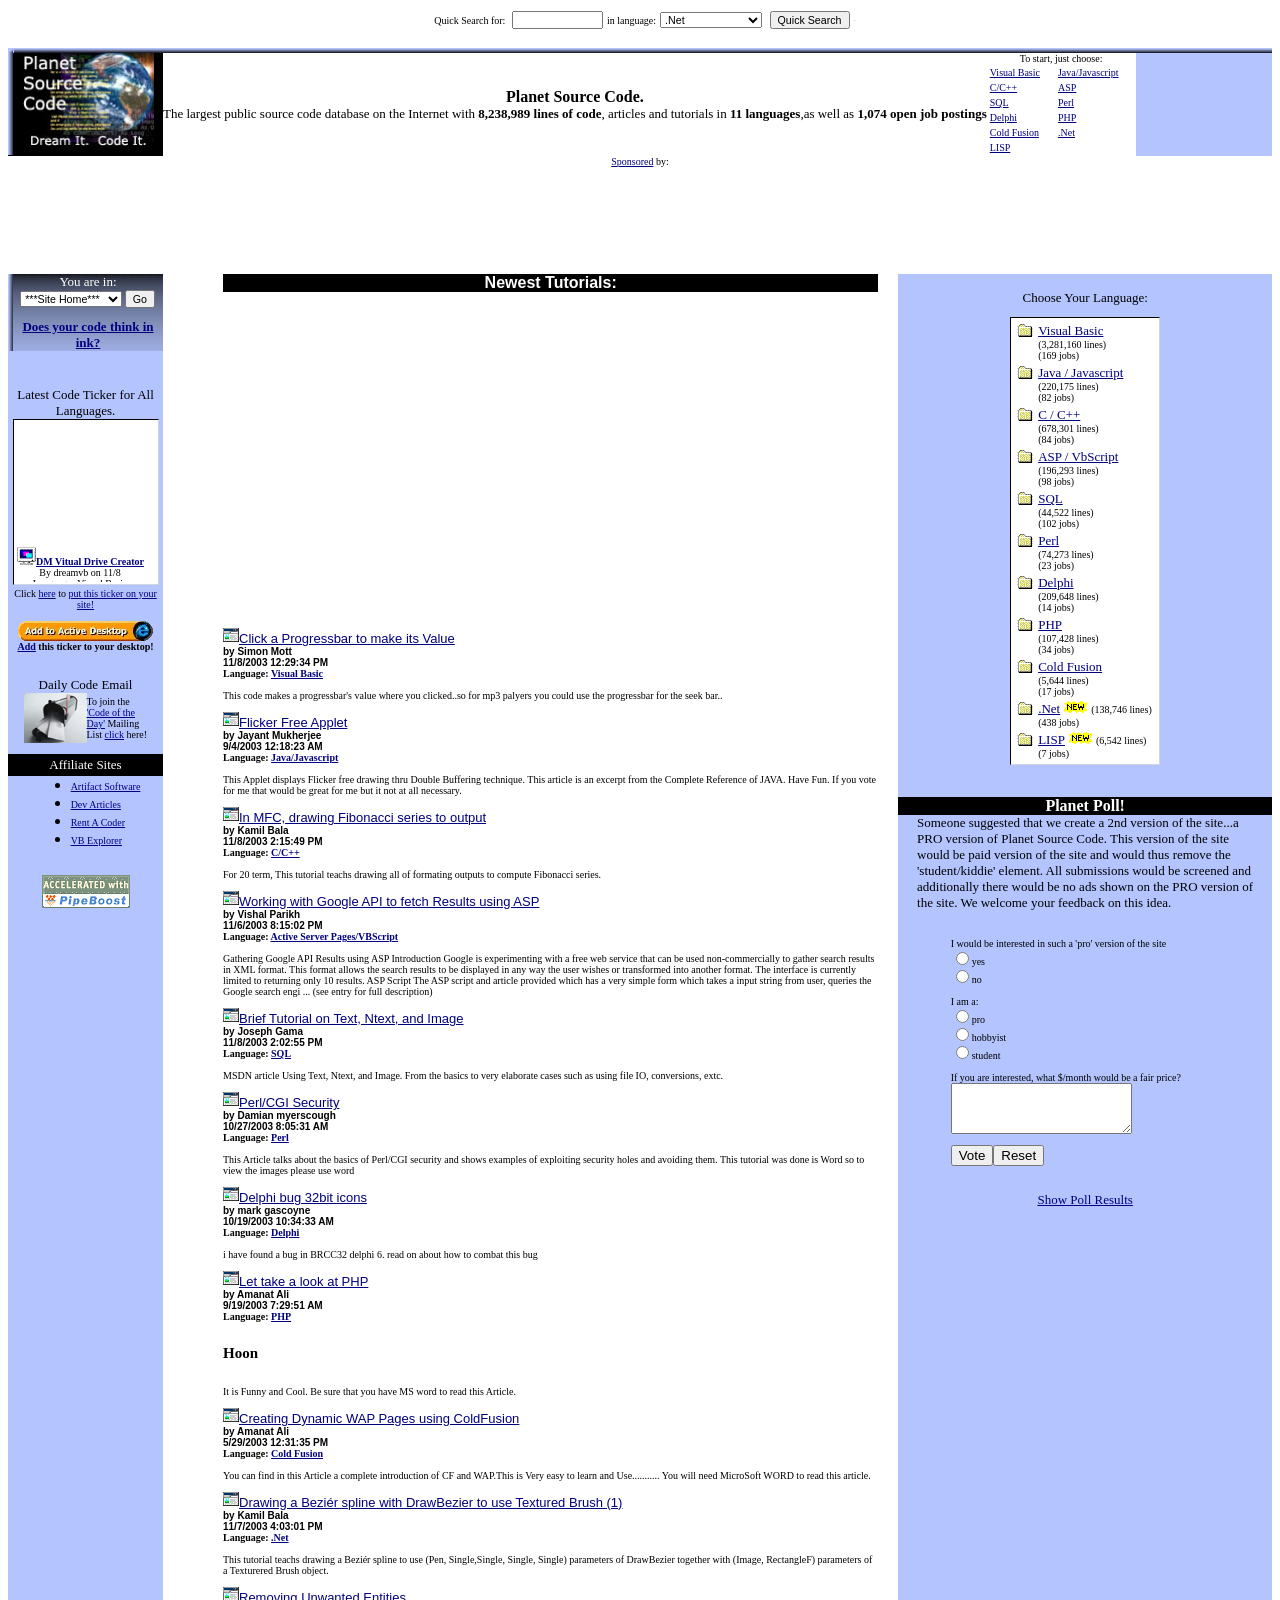
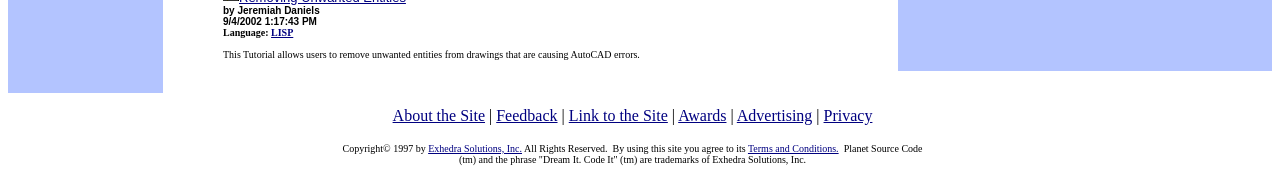
==== wwwroot/index.htm @ 15405162 "Initial commit" ====
<!DOCTYPE HTML PUBLIC "-//W3C//DTD HTML 4.0 Transitional//EN">
<!-- saved from url=(0032)http://www.planetsourcecode.com/ -->
<HTML><HEAD><TITLE>visual basic, vb, active server pages (ASP),java, javscript,c, c++, c__ , vbscript,active server pages, ASP, vbscript,SQL, database, informix, oracle, SQL Server,Perl, CGI,Delphi, PHP,Free source code for the taking. Over five million lines of programs.</TITLE>
<META http-equiv=Content-Type content="text/html; charset=windows-1252">
<META 
content="visual basic, vb, active server pages (ASP),java, javscript,c, c++, c__ , vbscript,active server pages, ASP, vbscript,SQL, database, informix, oracle, SQL Server,Perl, CGI,Delphi, PHP,source code, programs, tutorials and help." 
name=description>
<META 
content="visual basic, vb, active server pages (ASP),java, javscript,c, c++, c__ , vbscript,active server pages, ASP, vbscript,SQL, database, informix, oracle, SQL Server,Perl, CGI,Delphi, PHP,source code, code, sample, samples, program, programs, help, tutorial,tutorials, routine, routines, jobs, listserve, mailinglist, bulletin board, bulletin boards, programming,  snippet, snippets, control, controls, class, classes, module, script, Scripts, applet , email , mp3, reference, windows,  modules, file, files, subroutine, subroutines, function, functions, sub, Microsoft, Sun,  downloads, winapi, directx, msaccess, ocx, vbx, ado, dao, odbc, rdo,  vbscript, vba, game programming, dcom, ole, com, dna, jet, dll, win api, winapi,  dbgrid, database front end, certify, decompiling, decompiler, visual basic for applications,  variable, constants, data type, byte, boolean, integer, long, single,  double, currency, date, object, string, variant, sub, function, free, " 
name=keywords>
<META 
content="visual basic, vb, active server pages (ASP),java, javscript,c, c++, c__ , vbscript,active server pages, ASP, vbscript,SQL, database, informix, oracle, SQL Server,Perl, CGI,Delphi, PHP,Free source code for the taking. Over five million lines of programs." 
name=title>
<META content="Copyright 1997, Exhedra Solutions, Inc." name=Copyright>
<META content="Exhedra Solutions, Inc" name=Creator>
<META content="Exhedra Solutions, Inc." name=Publisher>
<META content=Global name=Distribution>
<META content=General name=Rating>
<META content=All name=Robots>
<META content="90 Days" name=Revisit-After><!--popunder--><!-- FASTCLICK.COM POP-UNDER CODE v1.6 for planet-source-code.com -->
<SCRIPT language=javascript><!--
var doc=document;  var url=escape(doc.location.href); var date_ob=new Date();
doc.cookie='h2=o; path=/;';var bust=date_ob.getSeconds();
if(doc.cookie.indexOf('e=llo') <= 0 && doc.cookie.indexOf('2=o') > 0){
doc.write('<scr'+'ipt language="javascript" src="http://media.fastclick.net');
doc.write('/w/pop.cgi?sid=1971&m=2&v=1.6&u='+url+'&c='+bust+'"></scr'+'ipt>');
doc.cookie='he=llo; path=/;';} // -->
</SCRIPT>
<!-- FASTCLICK.COM POP-UNDER CODE v1.6 for planet-source-code.com -->
<SCRIPT language=Javascript>
    if (top.location != self.location) 
		{
    	top.location = self.location.href
		}
</SCRIPT>
<LINK href="index_files/PSC.css" type=text/css rel=stylesheet>
<META content="MSHTML 6.00.2800.1264" name=GENERATOR></HEAD>
<BODY text=#000000 vLink=#000080 link=#000080 bgColor=white>
<SCRIPT language=JavaScript>document.write("<"+"script language='JavaScript' src='/vb/scripts/includes/DynamicMenuJavaScript_IE.asp?lngWId=-1'><\/script\>");</SCRIPT>
<FONT size=3><!--menu--><A name=top></A><!--quick search box-->
<CENTER>
<TABLE cellSpacing=0 cellPadding=0 width="100%">
  <TBODY>
  <TR>
    <TD noWrap><A 
      href="http://www.planetsourcecode.com/URLSEO/entrancegeneric/default!asp/lngWId!-1/anyname.htm" 
      alt="visual basic, vb, active server pages (ASP),java, javscript,c, c++, c__ , vbscript,active server pages, ASP, vbscript,SQL, database, informix, oracle, SQL Server,Perl, CGI,Delphi, PHP"><IMG 
      alt="visual basic, vb, active server pages (ASP),java, javscript,c, c++, c__ , vbscript,active server pages, ASP, vbscript,SQL, database, informix, oracle, SQL Server,Perl, CGI,Delphi, PHP" 
      src="index_files/placeholder.gif" border=0></A><!--visual basic, vb, active server pages (ASP),java, javscript,c, c++, c__ , vbscript,active server pages, ASP, vbscript,SQL, database, informix, oracle, SQL Server,Perl, CGI,Delphi, PHP--></TD>
    <TD vAlign=top align=right>
      <CENTER><FONT color=black size=1>
      <FORM id=frmSearch name=frmSearch 
      action=/vb/scripts/includes/TranslateFormVarsToURLString.asp?txtURL=%2Fvb%2Fscripts%2FBrowseCategoryOrSearchResults%2Easp 
      method=post><!--search box-->
      <TABLE>
        <TBODY>
        <TR>
          <TD noWrap align=right><FONT color=black size=1>Quick Search 
            for:&nbsp;</FONT></TD>
          <TD noWrap align=left><FONT color=black size=1><FONT size=2><INPUT 
            style="FONT-SIZE: 8pt" size=12 name=txtCriteria></FONT></FONT></TD>
          <TD noWrap align=right><FONT color=black 
            size=1>in&nbsp;language:</FONT></TD>
          <TD noWrap align=left><FONT color=black size=1><FONT size=2><INPUT 
            id=Hidden1 type=hidden value=TRUE name=blnWorldDropDownUsed><SELECT 
            id=Select1 style="FONT-SIZE: 8pt" name=lngWId><OPTION value=10 
              selected>.Net</OPTION><OPTION value=4>ASP / 
              VbScript</OPTION><OPTION value=3>C / C++</OPTION><OPTION 
              value=9>Cold Fusion</OPTION><OPTION value=7>Delphi</OPTION><OPTION 
              value=2>Java / Javascript</OPTION><OPTION 
              value=13>LISP</OPTION><OPTION value=6>Perl</OPTION><OPTION 
              value=8>PHP</OPTION><OPTION value=5>SQL</OPTION><OPTION 
              value=1>Visual Basic</OPTION></SELECT><FONT 
size=1>&nbsp;&nbsp;&nbsp;<INPUT style="FONT-SIZE: 8pt" type=submit value="Quick Search" name=B1></FONT></FONT></FONT></TD>
          <TD width=1 height=1><IFRAME marginWidth=0 marginHeight=0 
            src="index_files/ShowAd.htm" frameBorder=0 width=1 scrolling=no 
            height=1 bgcolor="B3C4FF"></IFRAME></TD></TR></TBODY></TABLE></FONT><INPUT 
      type=hidden value=Alphabetical name=optSort> <INPUT type=hidden value=10 
      name=txtMaxNumberOfEntriesPerPage> <INPUT type=hidden value=TRUE 
      name=blnResetAllVariables> </CENTER></TD></FORM></TD></TR></TBODY></TABLE>
<TABLE height=5 cellSpacing=0 cellPadding=0 width="100%" bgColor=#b3c4ff 
border=0>
  <TBODY>
  <TR><!--blue to black/diagnoal upper left to lower right gradient-->
    <TD width=5 background=index_files/BlueToBlackULToLR.jpg height=5></TD><!--blue to black/top to bottom gradient-->
    <TD width=5 background=index_files/BlueToBlackTopToBot.jpg height=5></TD>
    <TD width="99%" background=index_files/BlueToBlackTopToBot.jpg 
  height=5></TD></TR></TBODY></TABLE><!--  width=100% to width=740 -->
<TABLE cellSpacing=0 cellPadding=0 width="100%" bgColor=#b3c4ff border=0>
  <TBODY>
  <TR>
    <TD vAlign=top align=left width=155 bgColor=black><!--table to hold psc logo-->
      <TABLE cellSpacing=0 cellPadding=0 width=155 bgColor=black border=0>
        <TBODY>
        <TR><!--blue to black/Left to right gradient-->
          <TD width=5 background=index_files/BlueToBlackLToR.jpg></TD><!--main logo-->
          <TD bgColor=#000000>
            <CENTER>
            <TABLE cellSpacing=0 cellPadding=0 bgColor=#000000 border=0>
              <TBODY>
              <TR>
                <TD><A href="http://www.planetsourcecode.com/"><!http://www.Planet-Source-Code.com><!--show site logo--><IMG 
                  height=98 
                  alt="visual basic, vb, active server pages (ASP),java, javscript,c, c++, c__ , vbscript,active server pages, ASP, vbscript,SQL, database, informix, oracle, SQL Server,Perl, CGI,Delphi, PHP,source code, code, sample, samples, program, programs, help, tutorial,tutorials, routine, routines, jobs, listserve, mailinglist, bulletin board, bulletin boards, programming,  snippet, snippets, control, controls, class, classes, module, script, Scripts, applet , email , mp3, reference, windows,  modules, file, files, subroutine, subroutines, function, functions, sub, Microsoft, Sun,  downloads, winapi, directx, msaccess, ocx, vbx, ado, dao, odbc, rdo,  vbscript, vba, game programming, dcom, ole, com, dna, jet, dll, win api, winapi,  dbgrid, database front end, certify, decompiling, decompiler, visual basic for applications,  variable, constants, data type, byte, boolean, integer, long, single,  double, currency, date, object, string, variant, sub, function, free, " 
                  src="index_files/PscLogo1.jpg" width=132 border=0></A>
                  <CENTER></CENTER></TD></TR></TBODY></TABLE></CENTER></TD></TR><!--1 pixel tall line to fill gap in logo picture-->
        <TR><!--blue to black/Left to right gradient-->
          <TD width=5 background=index_files/BlueToBlackLToR.jpg height=4></TD>
          <TD></TD></TR></TBODY></TABLE></TD><!-- width=* to width=585-->
    <TD vAlign=top width=*>
      <TABLE cellSpacing=0 cellPadding=0 width="100%" border=0>
        <TBODY>
        <TR><!--start cell that contains stats/welcome + search box + menu bar-->
          <TD>
            <TABLE cellSpacing=0 cellPadding=0 border=0><!--start menu bar-->
              <TBODY>
              <TR>
                <TD noWrap width="100%" bgColor=black><! nowrap background="/vb/toolbar/CreateIt/DropDownMenuBackground2.jpg"><!--colspan=6--><FONT 
                  color=white size=1></FONT></TD>
                <TD width=* bgColor=black></TD><!--end menu bar--></TR><!--start stats/welcome + search box-->
              <TR>
                <TD>
                  <TABLE cellSpacing=0 cellPadding=0 border=0>
                    <TBODY>
                    <TR>
                      <TD height=88><B>
                        <CENTER><!Planet Source Code title and motto><FONT 
                        size=1>
                        <CENTER><FONT size=2>
                        <TABLE cellSpacing=0 cellPadding=0 bgColor=white 
                        border=0>
                          <TBODY>
                          <TR>
                            <TD><FONT size=2>
                              <CENTER>
                              <CENTER><FONT size=3><B>Planet Source 
                              Code.</B></FONT><BR>The largest public source code 
                              database on the Internet&nbsp;with <B>8,238,989 
                              lines of code</B>, articles and tutorials in <B>11 
                              languages</B>,as well as <B>1,074 open job 
                              postings</B></CENTER></CENTER></FONT></TD>
                            <TD colSpan=2><FONT size=1>
                              <CENTER>To start, just choose:<BR>
                              <TABLE>
                                <TBODY>
                                <TR>
                                <TD noWrap><FONT size=1><A 
                                href="http://www.planetsourcecode.com/vb/default.asp?lngWId=1">Visual 
                                Basic</A></FONT></TD>
                                <TD width=10></TD>
                                <TD noWrap><FONT size=1><A 
                                href="http://www.planetsourcecode.com/vb/default.asp?lngWId=2">Java/Javascript</A></FONT></TD>
                                <TD width=10></TD></TR>
                                <TR>
                                <TD noWrap><FONT size=1><A 
                                href="http://www.planetsourcecode.com/vb/default.asp?lngWId=3">C/C++</A></FONT></TD>
                                <TD width=10></TD>
                                <TD noWrap><FONT size=1><A 
                                href="http://www.planetsourcecode.com/vb/default.asp?lngWId=4">ASP</A></FONT></TD>
                                <TD width=10></TD></TR>
                                <TR>
                                <TD noWrap><FONT size=1><A 
                                href="http://www.planetsourcecode.com/vb/default.asp?lngWId=5">SQL</A></FONT></TD>
                                <TD width=10></TD>
                                <TD noWrap><FONT size=1><A 
                                href="http://www.planetsourcecode.com/vb/default.asp?lngWId=6">Perl</A></FONT></TD>
                                <TD width=10></TD></TR>
                                <TR>
                                <TD noWrap><FONT size=1><A 
                                href="http://www.planetsourcecode.com/vb/default.asp?lngWId=7">Delphi</A></FONT></TD>
                                <TD width=10></TD>
                                <TD noWrap><FONT size=1><A 
                                href="http://www.planetsourcecode.com/vb/default.asp?lngWId=8">PHP</A></FONT></TD>
                                <TD width=10></TD></TR>
                                <TR>
                                <TD noWrap><FONT size=1><A 
                                href="http://www.planetsourcecode.com/vb/default.asp?lngWId=9">Cold 
                                Fusion</A></FONT></TD>
                                <TD width=10></TD>
                                <TD noWrap><FONT size=1><A 
                                href="http://www.planetsourcecode.com/vb/default.asp?lngWId=10">.Net</A></FONT></TD>
                                <TD width=10></TD></TR>
                                <TR>
                                <TD noWrap><FONT size=1><A 
                                href="http://www.planetsourcecode.com/vb/default.asp?lngWId=13">LISP</A></FONT></TD>
                                <TD 
                              width=10></TD></TR></TBODY></TABLE></CENTER></FONT></TD></TR></TBODY></TABLE><!--<table border=0 cellpadding=0 cellspacing=0><tr><td width=10>&nbsp;</td><td valign=center><img src="/vb/images/bits2.gif" height=75 width=65></td><td bgcolor=white><font size=1 ><center><!b>The largest programmer database on the net with over five million lines of code/articles/tutorials and thousands of open jobs!</b><BR></td></tr></table>--></FONT></CENTER></FONT></CENTER></B></TD></TR></TBODY></TABLE></TD>
                <TD vAlign=center align=left width=11 bgColor=#b3c4ff 
                height=60>&nbsp;</TD></TR></TBODY></TABLE><!--end cell that contains stats/welcome + search box + menu bar--></TD></TR></TBODY></TABLE></TD></TR>
  <TR bgColor=white><!bgcolor=#B3C4FF><!-- from "" to width="740"-->
    <TD colSpan=2>
      <CENTER><FONT size=1><A 
      href="http://www.planetsourcecode.com/vb/advertisement/scripts/rates.asp?lngWId=-1">Sponsored</A> 
      by:<BR><IFRAME marginWidth=0 marginHeight=0 
      src="C:\My Documents\old doc\http2\wwwroot\index_files\ShowAd(1).htm" 
      frameBorder=0 width=730 scrolling=no height=96 
      bgcolor="white"></IFRAME><BR>&nbsp; </FONT></CENTER></TD></TR></TBODY></TABLE>
<TABLE cellSpacing=0 cellPadding=0 width="100%" border=0>
  <TBODY>
  <TR>
    <TD vAlign=top width=155 bgColor=#b3c4ff>
      <CENTER>
      <TABLE cellSpacing=0 cellPadding=0 width=155 border=0>
        <TBODY>
        <TR><!--blue to black/Left to right gradient-->
          <TD width=5 background=index_files/BlueToBlackLToR.jpg></TD>
          <TD background=index_files/PscLogo3.jpg><!NOTE:form for world change--has to   be here to prevent spacing problems>
            <TABLE cellSpacing=0 cellPadding=0 width=150 border=0>
              <TBODY>
              <TR>
                <TD width="100%" bgColor=#000000></TD></TR><!--lanaguge change dropdown-->
              <TR>
                <TD>
                  <FORM id=form1 name=frmChangeWorld 
                  action=/vb/scripts/GotoPage.asp><!switch worlds><FONT size=+0>
                  <CENTER><!font size=1><!BR><!/font><FONT color=white size=2><!BR>You are in:</FONT><FONT size=1><INPUT type=hidden 
                  value=/Default.asp name=txtURL><BR><INPUT id=Hidden1 
                  type=hidden value=TRUE name=blnWorldDropDownUsed><SELECT 
                  id=Select1 style="FONT-SIZE: 8pt" name=lngWId><OPTION 
                    value=-1 selected>***Site Home***</OPTION><OPTION 
                    value=10>.Net</OPTION><OPTION value=4>ASP / 
                    VbScript</OPTION><OPTION value=3>C / C++</OPTION><OPTION 
                    value=9>Cold Fusion</OPTION><OPTION 
                    value=7>Delphi</OPTION><OPTION value=2>Java / 
                    Javascript</OPTION><OPTION value=13>LISP</OPTION><OPTION 
                    value=6>Perl</OPTION><OPTION value=8>PHP</OPTION><OPTION 
                    value=5>SQL</OPTION><OPTION value=1>Visual 
                  Basic</OPTION></SELECT>&nbsp;<INPUT style="FONT-SIZE: 8pt" type=submit value=Go name=cmGo><FONT 
                  size=1><!--Impression--><IMG height=1 
                  src="index_files/dot.gif" width=1><BR><BR></FONT><FONT 
                  size=2><B><A 
                  href="http://ad.doubleclick.net/click;h=v2|3318|0|0|*|l;6438986;0-0;0;8553699;31-1|1;3675442|3693338|1;;?http://www.doesyourcodethinkinink.com">Does 
                  your code think in 
                  ink?</A></B></FONT></FONT></FORM></FONT></CENTER></TD></TR></TBODY></TABLE></TD></TR></TBODY></TABLE>
      <CENTER><BR><BR><A name=scrollingCode>
      <CENTER><FONT size=2>Latest Code Ticker for All Languages.</FONT> <A 
      name=scrollingCode><!standard 3d table header>
      <TABLE 
      style="BORDER-RIGHT: #d0d5df 1px solid; BORDER-TOP: #000000 1px solid; BORDER-LEFT: #000000 1px solid; BORDER-BOTTOM: #d0d5df 1px solid" 
      cellSpacing=0 cellPadding=2 width=140 bgColor=white>
        <TBODY>
        <TR>
          <TD>
            <MARQUEE onmouseover=this.stop() onmouseout=this.start() 
            scrollAmount=1 scrollDelay=60 direction=up width=140 height=160>
            <TABLE cellSpacing=0 cellPadding=0 width=128 bgColor=white 
              border=0><TBODY>
              <TR>
                <TD>
                  <CENTER><FONT size=1><FONT size=1><B><A 
                  href="http://rr.exhedra.com/Upload_PSC/ScreenShots/PIC20031182339591788.jpg" 
                  target=_new><IMG 
                  alt="Click here to see a screenshot of this code!" 
                  src="index_files/ScreenShotIcon.gif" border=0></A><A 
                  href="http://www.planetsourcecode.com/vb/scripts/ShowCode.asp?txtCodeId=49761&amp;lngWId=1" 
                  target=_top>DM Vitual Drive Creator</A></B></FONT><FONT 
                  size=1><BR>By dreamvb&nbsp;on&nbsp;11/8</B><BR>Language: 
                  Visual Basic</FONT><BR><A 
                  href="http://rr.exhedra.com/Upload_PSC/ScreenShots/PIC20031182339591788.jpg" 
                  target=_new><FONT size=1>(Screen Shot)</FONT></A><BR><BR><FONT 
                  size=1><B><A 
                  href="http://www.planetsourcecode.com/vb/scripts/ShowCode.asp?txtCodeId=49760&amp;lngWId=1" 
                  target=_top>How to code an exit button - I was bored so I made 
                  this for total visual basic beginners.</A></B></FONT><FONT 
                  size=1><BR>By Kevin Unknown&nbsp;on&nbsp;11/8</B><BR>Language: 
                  Visual Basic</FONT><BR><BR><FONT size=1><B><A 
                  href="http://www.planetsourcecode.com/vb/scripts/ShowCode.asp?txtCodeId=49759&amp;lngWId=1" 
                  target=_top>A Joke For You</A></B></FONT><FONT size=1><BR>By 
                  Lam Ri Hui&nbsp;on&nbsp;11/8</B><BR>Language: Visual 
                  Basic</FONT><BR><BR><FONT size=1><B><A 
                  href="http://www.planetsourcecode.com/vb/scripts/ShowCode.asp?txtCodeId=7087&amp;lngWId=3" 
                  target=_top>Connect 4 net play</A></B></FONT><FONT 
                  size=1><BR>By Jerome Scott 
                  II&nbsp;on&nbsp;11/8</B><BR>Language: 
                  C/C++</FONT><BR><BR><FONT size=1><B><A 
                  href="http://rr.exhedra.com/Upload_PSC/ScreenShots/PIC20031182029233590.JPG" 
                  target=_new><IMG 
                  alt="Click here to see a screenshot of this code!" 
                  src="index_files/ScreenShotIcon.gif" border=0></A><A 
                  href="http://www.planetsourcecode.com/vb/scripts/ShowCode.asp?txtCodeId=7086&amp;lngWId=3" 
                  target=_top>Easy Strings</A></B></FONT><FONT size=1><BR>By 
                  Kelvin G&nbsp;on&nbsp;11/8</B><BR>Language: C/C++</FONT><BR><A 
                  href="http://rr.exhedra.com/Upload_PSC/ScreenShots/PIC20031182029233590.JPG" 
                  target=_new><FONT size=1>(Screen Shot)</FONT></A><BR><BR><FONT 
                  size=1><B><A 
                  href="http://www.planetsourcecode.com/vb/scripts/ShowCode.asp?txtCodeId=49758&amp;lngWId=1" 
                  target=_top>Ip Chat v 3.0</A></B></FONT><FONT size=1><BR>By 
                  c0ld c0d3r&nbsp;on&nbsp;11/8</B><BR>Language: Visual 
                  Basic</FONT><BR><BR><FONT size=1><B><A 
                  href="http://www.planetsourcecode.com/vb/scripts/ShowCode.asp?txtCodeId=49757&amp;lngWId=1" 
                  target=_top>[ A Complete Database and Dynamic Report 
                  Generation Utility with ADO Coding ]</A></B></FONT><FONT 
                  size=1><BR>By vivek patel&nbsp;on&nbsp;11/8</B><BR>Language: 
                  Visual Basic</FONT><BR><BR><FONT size=1><B><A 
                  href="http://www.planetsourcecode.com/vb/scripts/ShowCode.asp?txtCodeId=49756&amp;lngWId=1" 
                  target=_top>FFX (Final Fantsy X ) Al Bhed 
                  Translator</A></B></FONT><FONT size=1><BR>By 
                  ApaxTeam&nbsp;on&nbsp;11/8</B><BR>Language: Visual 
                  Basic</FONT><BR><BR><FONT size=1><B><A 
                  href="http://rr.exhedra.com/Upload_PSC/ScreenShots/PIC20031181749473024.gif" 
                  target=_new><IMG 
                  alt="Click here to see a screenshot of this code!" 
                  src="index_files/ScreenShotIcon.gif" border=0></A><A 
                  href="http://www.planetsourcecode.com/vb/scripts/ShowCode.asp?txtCodeId=49755&amp;lngWId=1" 
                  target=_top>MSN Display Pic Thief</A></B></FONT><FONT 
                  size=1><BR>By Matt Spokes&nbsp;on&nbsp;11/8</B><BR>Language: 
                  Visual Basic</FONT><BR><A 
                  href="http://rr.exhedra.com/Upload_PSC/ScreenShots/PIC20031181749473024.gif" 
                  target=_new><FONT size=1>(Screen 
                  Shot)</FONT></A><BR><BR></FONT></CENTER></TD></TR></TBODY></TABLE></MARQUEE></TD></TR></TBODY></TABLE><!click here to put on your own site>
      <TABLE>
        <TBODY>
        <TR>
          <TD>
            <CENTER><FONT size=1>Click <A 
            href="http://www.planetsourcecode.com/vb/LinkToUs/default.asp?lngWId=-1#NewCodeTicker">here</A> 
            to <A 
            href="http://www.planetsourcecode.com/vb/LinkToUs/default.asp?lngWId=-1#NewCodeTicker">put 
            this ticker on your site!</A></FONT><FONT size=1><BR><BR><A 
            href="http://www.planetsourcecode.com/vb/channel/NewCode/channel.cdf"><IMG 
            src="index_files/AddtoActiveDesktop.jpg" border=0></A><BR><B><A 
            href="http://www.planetsourcecode.com/vb/channel/NewCode/channel.cdf">Add</A> 
            this ticker to your 
      desktop!</B><BR></FONT></CENTER></TD></TR></TBODY></TABLE><FONT 
      size=1><BR><BR><FONT size=2>Daily Code Email</FONT><BR>
      <TABLE cellSpacing=0 cellPadding=0 width="80%" border=0>
        <TBODY>
        <TR>
          <TD vAlign=top width=63><FONT size=+0><A 
            href="http://www.planetsourcecode.com/vb/CodeOfTheDay/signup.asp?lngWId=-1"><IMG 
            height=50 src="index_files/CodeOfTheDayMailbox.gif" width=63 
            border=0></A></FONT></TD>
          <TD><FONT size=1>To join the <A 
            href="http://www.planetsourcecode.com/vb/CodeOfTheDay/signup.asp?lngWId=-1">'Code 
            of the Day'</A> Mailing List <A 
            href="http://www.planetsourcecode.com/vb/CodeOfTheDay/signup.asp?lngWId=-1">click</A> 
            here!<BR></FONT></TD></TR></TBODY></TABLE><BR>
      <CENTER></CENTER>
      <TABLE width="100%" bgColor=black>
        <TBODY>
        <TR>
          <TD><FONT color=white size=2>
            <CENTER>Affiliate Sites</CENTER></FONT></TD></TR></TBODY></TABLE>
      <TABLE cellSpacing=0 cellPadding=0 border=0>
        <TBODY>
        <TR>
          <TD>
            <UL>
              <LI><FONT size=1><A href="http://www.artifactsoftware.com/" 
              target=_blank>Artifact Software</A></FONT> 
              <LI><FONT size=1><A href="http://www.devarticles.com/" 
              target=_blank>Dev Articles</A></FONT> 
              <LI><FONT size=1><A href="http://www.rentacoder.com/" 
              target=_blank>Rent A Coder</A></FONT> 
              <LI><FONT size=1><A href="http://www.vbexplorer.com/" 
              target=_blank>VB Explorer</A></FONT> 
      </LI></UL></TD></TR></TBODY></TABLE><BR><!a href="http://www.pipeboost.com/psc.asp" target=_blank><A 
      href="http://www.planetsourcecode.com/vb/scripts/ShowCode.asp?txtCodeId=7164&amp;lngWId=4" 
      target=_blank><IMG height=33 src="index_files/AcceleratedByPipeboost.gif" 
      width=88 border=0> </A><BR><BR></FONT></CENTER></CENTER></CENTER></TD><!--spacer-->
    <TD width=10>&nbsp;<BR>&nbsp;</TD><!--start of main page column-->
    <TD vAlign=top align=left width=*><FONT size=1><!--*******************************--><!--Main td for content (90% table)--><!--*******************************--><FONT 
      size=3>
      <TABLE cellSpacing=0 cellPadding=0 width="100%" border=0>
        <TBODY>
        <TR>
          <TD vAlign=top width="66%">
            <CENTER><FONT size=1><!--main column-->
            <TABLE cellSpacing=0 cellPadding=0 width="100%" border=0>
              <TBODY>
              <TR>
                <TD width="100%">
                  <TABLE cellSpacing=0 cellPadding=0 width="100%" border=0>
                    <TBODY>
                    <TR>
                      <TD align=middle width=50><FONT face=Verdana 
                        size=3>&nbsp;<BR>&nbsp;</FONT></TD>
                      <TD align=middle width=*><FONT face=Verdana size=3><!--top heading--><!--header for featured tutorials-->
                        <TABLE cellSpacing=0 cellPadding=0 width="100%" 
                        bgColor=white border=0>
                          <TBODY>
                          <TR>
                            <TD width="100%" bgColor=#000000><STRONG><FONT 
                              face=verdana,arial color=#ffffff size=3>
                              <CENTER>Newest 
                            Tutorials:</FONT></STRONG></CENTER></TD></TR></TBODY></TABLE><BR><BR><IFRAME 
                        marginWidth=0 marginHeight=0 
                        src="C:\My Documents\old doc\http2\wwwroot\index_files\ShowAd(2).htm" 
                        frameBorder=0 width=340 scrolling=no height=300 
                        bgcolor="white"></IFRAME><!--Click a Progressbar to make its Value-->
                        <TABLE cellSpacing=0 cellPadding=0 width="100%" 
                        bgColor=white border=0>
                          <TBODY>
                          <TR>
                            <TD width="100%"><FONT face=verdana,arial 
                              color=black><IMG 
                              src="index_files/ArticleXtraSmall.gif"><FONT 
                              size=2><A 
                              href="http://www.planetsourcecode.com/vb/scripts/ShowCode.asp?txtCodeId=49751&amp;lngWId=1">Click 
                              a Progressbar to make its 
                              Value</A></FONT><BR><B><FONT size=1>by Simon 
                              Mott<BR>11/8/2003 12:29:34 PM</B><BR><FONT 
                              face=verdana size=1><B>Language: <A 
                              href="http://www.planetsourcecode.com/vb/default.asp?lngWId=1">Visual 
                              Basic</A></B><BR><BR><FONT face=verdana 
                              size=1></B>This code makes a progressbar's value 
                              where you clicked..so for mp3 palyers you could 
                              use the progressbar for the seek 
                              bar..</FONT><BR><BR></FONT></FONT></FONT></TD></TR></TBODY></TABLE><!--Flicker Free Applet-->
                        <TABLE cellSpacing=0 cellPadding=0 width="100%" 
                        bgColor=white border=0>
                          <TBODY>
                          <TR>
                            <TD width="100%"><FONT face=verdana,arial 
                              color=black><IMG 
                              src="index_files/ArticleXtraSmall.gif"><FONT 
                              size=2><A 
                              href="http://www.planetsourcecode.com/vb/scripts/ShowCode.asp?txtCodeId=3875&amp;lngWId=2">Flicker 
                              Free Applet</A></FONT><BR><B><FONT size=1>by 
                              Jayant Mukherjee<BR>9/4/2003 12:18:23 
                              AM</B><BR><FONT face=verdana size=1><B>Language: 
                              <A 
                              href="http://www.planetsourcecode.com/vb/default.asp?lngWId=2">Java/Javascript</A></B><BR><BR><FONT 
                              face=verdana size=1></B>This Applet displays 
                              Flicker free drawing thru Double Buffering 
                              technique. This article is an excerpt from the 
                              Complete Reference of JAVA. Have Fun. If you vote 
                              for me that would be great for me but it not at 
                              all 
                            necessary.</FONT><BR><BR></FONT></FONT></FONT></TD></TR></TBODY></TABLE><!--In MFC, drawing Fibonacci series to output-->
                        <TABLE cellSpacing=0 cellPadding=0 width="100%" 
                        bgColor=white border=0>
                          <TBODY>
                          <TR>
                            <TD width="100%"><FONT face=verdana,arial 
                              color=black><IMG 
                              src="index_files/ArticleXtraSmall.gif"><FONT 
                              size=2><A 
                              href="http://www.planetsourcecode.com/vb/scripts/ShowCode.asp?txtCodeId=7083&amp;lngWId=3">In 
                              MFC, drawing Fibonacci series to 
                              output</A></FONT><BR><B><FONT size=1>by Kamil 
                              Bala<BR>11/8/2003 2:15:49 PM</B><BR><FONT 
                              face=verdana size=1><B>Language: <A 
                              href="http://www.planetsourcecode.com/vb/default.asp?lngWId=3">C/C++</A></B><BR><BR><FONT 
                              face=verdana size=1></B>For 20 term, This tutorial 
                              teachs drawing all of formating outputs to compute 
                              Fibonacci 
                              series.</FONT><BR><BR></FONT></FONT></FONT></TD></TR></TBODY></TABLE><!--Working with Google API to fetch Results using ASP-->
                        <TABLE cellSpacing=0 cellPadding=0 width="100%" 
                        bgColor=white border=0>
                          <TBODY>
                          <TR>
                            <TD width="100%"><FONT face=verdana,arial 
                              color=black><IMG 
                              src="index_files/ArticleXtraSmall.gif"><FONT 
                              size=2><A 
                              href="http://www.planetsourcecode.com/vb/scripts/ShowCode.asp?txtCodeId=8610&amp;lngWId=4">Working 
                              with Google API to fetch Results using 
                              ASP</A></FONT><BR><B><FONT size=1>by Vishal Parikh 
                              <BR>11/6/2003 8:15:02 PM</B><BR><FONT face=verdana 
                              size=1><B>Language: <A 
                              href="http://www.planetsourcecode.com/vb/default.asp?lngWId=4">Active 
                              Server Pages/VBScript</A></B><BR><BR><FONT 
                              face=verdana size=1></B>Gathering Google API 
                              Results using ASP Introduction Google is 
                              experimenting with a free web service that can be 
                              used non-commercially to gather search results in 
                              XML format. This format allows the search results 
                              to be displayed in any way the user wishes or 
                              transformed into another format. The interface is 
                              currently limited to returning only 10 results. 
                              ASP Script The ASP script and article provided 
                              which has a very simple form which takes a input 
                              string from user, queries the Google search engi 
                              ... (see entry for full 
                              description)</FONT><BR><BR></FONT></FONT></FONT></TD></TR></TBODY></TABLE><!--Brief Tutorial on Text, Ntext, and Image-->
                        <TABLE cellSpacing=0 cellPadding=0 width="100%" 
                        bgColor=white border=0>
                          <TBODY>
                          <TR>
                            <TD width="100%"><FONT face=verdana,arial 
                              color=black><IMG 
                              src="index_files/ArticleXtraSmall.gif"><FONT 
                              size=2><A 
                              href="http://www.planetsourcecode.com/vb/scripts/ShowCode.asp?txtCodeId=781&amp;lngWId=5">Brief 
                              Tutorial on Text, Ntext, and 
                              Image</A></FONT><BR><B><FONT size=1>by Joseph 
                              Gama<BR>11/8/2003 2:02:55 PM</B><BR><FONT 
                              face=verdana size=1><B>Language: <A 
                              href="http://www.planetsourcecode.com/vb/default.asp?lngWId=5">SQL</A></B><BR><BR><FONT 
                              face=verdana size=1></B>MSDN article Using Text, 
                              Ntext, and Image. From the basics to very 
                              elaborate cases such as using file IO, 
                              conversions, 
                              extc.</FONT><BR><BR></FONT></FONT></FONT></TD></TR></TBODY></TABLE><!--Perl/CGI Security-->
                        <TABLE cellSpacing=0 cellPadding=0 width="100%" 
                        bgColor=white border=0>
                          <TBODY>
                          <TR>
                            <TD width="100%"><FONT face=verdana,arial 
                              color=black><IMG 
                              src="index_files/ArticleXtraSmall.gif"><FONT 
                              size=2><A 
                              href="http://www.planetsourcecode.com/vb/scripts/ShowCode.asp?txtCodeId=548&amp;lngWId=6">Perl/CGI 
                              Security</A></FONT><BR><B><FONT size=1>by Damian 
                              myerscough<BR>10/27/2003 8:05:31 AM</B><BR><FONT 
                              face=verdana size=1><B>Language: <A 
                              href="http://www.planetsourcecode.com/vb/default.asp?lngWId=6">Perl</A></B><BR><BR><FONT 
                              face=verdana size=1></B>This Article talks about 
                              the basics of Perl/CGI security and shows examples 
                              of exploiting security holes and avoiding them. 
                              This tutorial was done is Word so to view the 
                              images please use 
                              word</FONT><BR><BR></FONT></FONT></FONT></TD></TR></TBODY></TABLE><!--Delphi bug 32bit icons-->
                        <TABLE cellSpacing=0 cellPadding=0 width="100%" 
                        bgColor=white border=0>
                          <TBODY>
                          <TR>
                            <TD width="100%"><FONT face=verdana,arial 
                              color=black><IMG 
                              src="index_files/ArticleXtraSmall.gif"><FONT 
                              size=2><A 
                              href="http://www.planetsourcecode.com/vb/scripts/ShowCode.asp?txtCodeId=1266&amp;lngWId=7">Delphi 
                              bug 32bit icons</A></FONT><BR><B><FONT size=1>by 
                              mark gascoyne<BR>10/19/2003 10:34:33 
                              AM</B><BR><FONT face=verdana size=1><B>Language: 
                              <A 
                              href="http://www.planetsourcecode.com/vb/default.asp?lngWId=7">Delphi</A></B><BR><BR><FONT 
                              face=verdana size=1></B>i have found a bug in 
                              BRCC32 delphi 6. read on about how to combat this 
                              bug</FONT><BR><BR></FONT></FONT></FONT></TD></TR></TBODY></TABLE><!--Let take a look at PHP-->
                        <TABLE cellSpacing=0 cellPadding=0 width="100%" 
                        bgColor=white border=0>
                          <TBODY>
                          <TR>
                            <TD width="100%"><FONT face=verdana,arial 
                              color=black><IMG 
                              src="index_files/ArticleXtraSmall.gif"><FONT 
                              size=2><A 
                              href="http://www.planetsourcecode.com/vb/scripts/ShowCode.asp?txtCodeId=1132&amp;lngWId=8">Let 
                              take a look at PHP</A></FONT><BR><B><FONT 
                              size=1>by Amanat Ali<BR>9/19/2003 7:29:51 
                              AM</B><BR><FONT face=verdana size=1><B>Language: 
                              <A 
                              href="http://www.planetsourcecode.com/vb/default.asp?lngWId=8">PHP</A></B><BR><BR><FONT 
                              face=verdana size=1></B>
                              <H2>Hoon</H2><BR>It is Funny and Cool. Be sure 
                              that you have MS word to read this Article. 
                              </FONT><BR><BR></FONT></FONT></FONT></TD></TR></TBODY></TABLE><!--Creating Dynamic WAP Pages using ColdFusion-->
                        <TABLE cellSpacing=0 cellPadding=0 width="100%" 
                        bgColor=white border=0>
                          <TBODY>
                          <TR>
                            <TD width="100%"><FONT face=verdana,arial 
                              color=black><IMG 
                              src="index_files/ArticleXtraSmall.gif"><FONT 
                              size=2><A 
                              href="http://www.planetsourcecode.com/vb/scripts/ShowCode.asp?txtCodeId=78&amp;lngWId=9">Creating 
                              Dynamic WAP Pages using 
                              ColdFusion</A></FONT><BR><B><FONT size=1>by Amanat 
                              Ali<BR>5/29/2003 12:31:35 PM</B><BR><FONT 
                              face=verdana size=1><B>Language: <A 
                              href="http://www.planetsourcecode.com/vb/default.asp?lngWId=9">Cold 
                              Fusion</A></B><BR><BR><FONT face=verdana 
                              size=1></B>You can find in this Article a complete 
                              introduction of CF and WAP.This is Very easy to 
                              learn and Use........... You will need MicroSoft 
                              WORD to read this article. 
                              </FONT><BR><BR></FONT></FONT></FONT></TD></TR></TBODY></TABLE><!--Drawing  a Bezi�r spline  with DrawBezier  to use Textured Brush   (1)-->
                        <TABLE cellSpacing=0 cellPadding=0 width="100%" 
                        bgColor=white border=0>
                          <TBODY>
                          <TR>
                            <TD width="100%"><FONT face=verdana,arial 
                              color=black><IMG 
                              src="index_files/ArticleXtraSmall.gif"><FONT 
                              size=2><A 
                              href="http://www.planetsourcecode.com/vb/scripts/ShowCode.asp?txtCodeId=1735&amp;lngWId=10">Drawing 
                              a Bezi�r spline with DrawBezier to use Textured 
                              Brush (1)</A></FONT><BR><B><FONT size=1>by Kamil 
                              Bala<BR>11/7/2003 4:03:01 PM</B><BR><FONT 
                              face=verdana size=1><B>Language: <A 
                              href="http://www.planetsourcecode.com/vb/default.asp?lngWId=10">.Net</A></B><BR><BR><FONT 
                              face=verdana size=1></B>This tutorial teachs 
                              drawing a Bezi�r spline to use (Pen, 
                              Single,Single, Single, Single) parameters of 
                              DrawBezier together with (Image, RectangleF) 
                              parameters of a Texturered Brush 
                              object.</FONT><BR><BR></FONT></FONT></FONT></TD></TR></TBODY></TABLE><!--Removing Unwanted Entities-->
                        <TABLE cellSpacing=0 cellPadding=0 width="100%" 
                        bgColor=white border=0>
                          <TBODY>
                          <TR>
                            <TD width="100%"><FONT face=verdana,arial 
                              color=black><IMG 
                              src="index_files/ArticleXtraSmall.gif"><FONT 
                              size=2><A 
                              href="http://www.planetsourcecode.com/vb/scripts/ShowCode.asp?txtCodeId=51&amp;lngWId=13">Removing 
                              Unwanted Entities</A></FONT><BR><B><FONT size=1>by 
                              Jeremiah Daniels<BR>9/4/2002 1:17:43 
                              PM</B><BR><FONT face=verdana size=1><B>Language: 
                              <A 
                              href="http://www.planetsourcecode.com/vb/default.asp?lngWId=13">LISP</A></B><BR><BR><FONT 
                              face=verdana size=1></B>This Tutorial allows users 
                              to remove unwanted entities from drawings that are 
                              causing AutoCAD 
                              errors.</FONT><BR><BR></FONT></FONT></FONT></TD></TR></TBODY></TABLE></FONT></TD><!--spacer-->
                      <TD width=10>&nbsp;<BR>&nbsp;</TD><!--spacer-->
                      <TD 
              width=10>&nbsp;<BR>&nbsp;</TD></TR></TBODY></TABLE></TD></TR></TBODY></TABLE></FONT></CENTER></TD>
          <TD vAlign=top width=* bgColor=#b3c4ff><!--right hand column-->
            <CENTER><!***************><! bulletin board><!***************>
            <CENTER><FONT size=2><FONT color=black size=2><BR>
            <CENTER>Choose Your Language:<BR><FONT size=1><BR></FONT></FONT><!--Worlds for first page--><!standard 3d table header>
            <TABLE 
            style="BORDER-RIGHT: #d0d5df 1px solid; BORDER-TOP: #000000 1px solid; BORDER-LEFT: #000000 1px solid; BORDER-BOTTOM: #d0d5df 1px solid" 
            cellSpacing=0 cellPadding=2 width=150 bgColor=white>
              <TBODY>
              <TR>
                <TD><!--inner table--no border-->
                  <TABLE id=Table1><!--Visual Basic world-->
                    <TBODY>
                    <TR>
                      <TD vAlign=top><FONT color=#000000 size=2><IMG 
                        src="index_files/folder.gif" border=0></FONT></TD>
                      <TD vAlign=top><FONT color=#000000 size=2><A 
                        href="http://www.planetsourcecode.com/vb/default.asp?lngWId=1" 
                        target=_top>Visual Basic</A></B><BR><FONT 
                        size=1>(3,281,160 lines)<BR>(169 
                      jobs)<BR></FONT></FONT></TD></TR><!--Java / Javascript world-->
                    <TR>
                      <TD vAlign=top><FONT color=#000000 size=2><IMG 
                        src="index_files/folder.gif" border=0></FONT></TD>
                      <TD vAlign=top><FONT color=#000000 size=2><A 
                        href="http://www.planetsourcecode.com/vb/default.asp?lngWId=2" 
                        target=_top>Java / Javascript</A></B><BR><FONT 
                        size=1>(220,175 lines)<BR>(82 
                    jobs)<BR></FONT></FONT></TD></TR><!--C / C++ world-->
                    <TR>
                      <TD vAlign=top><FONT color=#000000 size=2><IMG 
                        src="index_files/folder.gif" border=0></FONT></TD>
                      <TD vAlign=top><FONT color=#000000 size=2><A 
                        href="http://www.planetsourcecode.com/vb/default.asp?lngWId=3" 
                        target=_top>C / C++</A></B><BR><FONT size=1>(678,301 
                        lines)<BR>(84 jobs)<BR></FONT></FONT></TD></TR><!--ASP / VbScript world-->
                    <TR>
                      <TD vAlign=top><FONT color=#000000 size=2><IMG 
                        src="index_files/folder.gif" border=0></FONT></TD>
                      <TD vAlign=top><FONT color=#000000 size=2><A 
                        href="http://www.planetsourcecode.com/vb/default.asp?lngWId=4" 
                        target=_top>ASP / VbScript</A></B><BR><FONT 
                        size=1>(196,293 lines)<BR>(98 
                    jobs)<BR></FONT></FONT></TD></TR><!--SQL world-->
                    <TR>
                      <TD vAlign=top><FONT color=#000000 size=2><IMG 
                        src="index_files/folder.gif" border=0></FONT></TD>
                      <TD vAlign=top><FONT color=#000000 size=2><A 
                        href="http://www.planetsourcecode.com/vb/default.asp?lngWId=5" 
                        target=_top>SQL</A></B><BR><FONT size=1>(44,522 
                        lines)<BR>(102 jobs)<BR></FONT></FONT></TD></TR><!--Perl world-->
                    <TR>
                      <TD vAlign=top><FONT color=#000000 size=2><IMG 
                        src="index_files/folder.gif" border=0></FONT></TD>
                      <TD vAlign=top><FONT color=#000000 size=2><A 
                        href="http://www.planetsourcecode.com/vb/default.asp?lngWId=6" 
                        target=_top>Perl</A></B><BR><FONT size=1>(74,273 
                        lines)<BR>(23 jobs)<BR></FONT></FONT></TD></TR><!--Delphi world-->
                    <TR>
                      <TD vAlign=top><FONT color=#000000 size=2><IMG 
                        src="index_files/folder.gif" border=0></FONT></TD>
                      <TD vAlign=top><FONT color=#000000 size=2><A 
                        href="http://www.planetsourcecode.com/vb/default.asp?lngWId=7" 
                        target=_top>Delphi</A></B><BR><FONT size=1>(209,648 
                        lines)<BR>(14 jobs)<BR></FONT></FONT></TD></TR><!--PHP world-->
                    <TR>
                      <TD vAlign=top><FONT color=#000000 size=2><IMG 
                        src="index_files/folder.gif" border=0></FONT></TD>
                      <TD vAlign=top><FONT color=#000000 size=2><A 
                        href="http://www.planetsourcecode.com/vb/default.asp?lngWId=8" 
                        target=_top>PHP</A></B><BR><FONT size=1>(107,428 
                        lines)<BR>(34 jobs)<BR></FONT></FONT></TD></TR><!--Cold Fusion world-->
                    <TR>
                      <TD vAlign=top><FONT color=#000000 size=2><IMG 
                        src="index_files/folder.gif" border=0></FONT></TD>
                      <TD vAlign=top><FONT color=#000000 size=2><A 
                        href="http://www.planetsourcecode.com/vb/default.asp?lngWId=9" 
                        target=_top>Cold Fusion</A></B><BR><FONT size=1>(5,644 
                        lines)<BR>(17 jobs)<BR></FONT></FONT></TD></TR><!--.Net world-->
                    <TR>
                      <TD vAlign=top><FONT color=#000000 size=2><IMG 
                        src="index_files/folder.gif" border=0></FONT></TD>
                      <TD vAlign=top><FONT color=#000000 size=2><A 
                        href="http://www.planetsourcecode.com/vb/default.asp?lngWId=10" 
                        target=_top>.Net</A></B><IMG 
                        src="index_files/new.gif"><FONT size=1>(138,746 
                        lines)<BR>(438 jobs)<BR></FONT></FONT></TD></TR><!--LISP world-->
                    <TR>
                      <TD vAlign=top><FONT color=#000000 size=2><IMG 
                        src="index_files/folder.gif" border=0></FONT></TD>
                      <TD vAlign=top><FONT color=#000000 size=2><A 
                        href="http://www.planetsourcecode.com/vb/default.asp?lngWId=13" 
                        target=_top>LISP</A></B><IMG 
                        src="index_files/new.gif"><FONT size=1>(6,542 
                        lines)<BR>(7 
                  jobs)<BR></FONT></FONT></TD></TR></TR></TBODY></TABLE></TD></TR></TBODY></TABLE><!standard 3d table footer><BR><BR><A 
            name=poll></A>
            <TABLE cellSpacing=0 cellPadding=0 width="100%" border=0>
              <TBODY>
              <TR>
                <TD width="100%" bgColor=#000000><STRONG><FONT color=#ffffff 
                  size=3>
                  <CENTER>Planet 
            Poll!</FONT></STRONG></CENTER></TD></TR></TBODY></TABLE>
            <TABLE cellSpacing=0 cellPadding=0 width="90%" border=0>
              <TBODY>
              <TR>
                <TD><FONT face=Verdana size=2>Someone suggested that we create 
                  a 2nd version of the site...a PRO version of Planet Source 
                  Code. This version of the site would be paid version of the 
                  site and would thus remove the 'student/kiddie' element. All 
                  submissions would be screened and additionally there would be 
                  no ads shown on the PRO version of the site. We welcome your 
                  feedback on this idea.<BR><BR>
                  <CENTER>
                  <TABLE cellSpacing=0 cellPadding=0 width="80%" border=0>
                    <TBODY>
                    <TR>
                      <TD><FONT face=Verdana size=1>
                        <FORM action=/vb/poll/ShowPollAction.asp 
                        method=post><BR>I would be interested in such a 'pro' 
                        version of the site<BR><!--webbot bot="Validation"  S-Display-Name="question" B-Value-Required="TRUE"--><INPUT 
                        type=radio value=92 name=grp32>yes <BR><!--webbot bot="Validation"  S-Display-Name="question" B-Value-Required="TRUE"--><INPUT 
                        type=radio value=93 name=grp32>no <BR><BR>I am 
                        a:<BR><INPUT type=radio value=94 name=grp33>pro 
                        <BR><INPUT type=radio value=95 name=grp33>hobbyist 
                        <BR><INPUT type=radio value=96 name=grp33>student 
                        <BR><BR>If you are interested, what $/month would be a 
                        fair price?<BR><TEXTAREA name=txtPollChoiceId97 rows=3></TEXTAREA> 
                        <BR><BR><INPUT type=hidden 
                        value="Someone suggested that we create a 2nd version of the site...a PRO version of Planet Source Code.  This version of the site would be  paid version of the site and would thus remove the 'student/kiddie' element.  All submissions would be screened and additionally there would be no ads shown on the PRO version of the site.  We welcome your feedback on this idea." 
                        name=strPollName> <INPUT type=hidden value=7 
                        name=lngPollId> <INPUT type=hidden value=-1 name=lngWId> 
<INPUT type=submit value=Vote name=cmVote><INPUT type=reset value=Reset name=B2>
                        <P></P></FORM></FONT></TD></TR></TBODY></TABLE></CENTER></FONT></TD></TR></TBODY></TABLE><BR><A 
            href="http://www.planetsourcecode.com/vb/poll/ShowPollAction.asp?lngPollId=7&amp;blnShowResultsOnly=true&amp;lngWId=-1">Show 
            Poll Results</A> 
        </A></FONT><BR><BR></CENTER></CENTER></CENTER></TD></TR></TBODY></TABLE><!/table>
      <CENTER><!*******************************><! end td content (90% table)><! end td content (90% table)></FONT><BR>&nbsp;<BR></CENTER></FONT></TD></TR></TBODY></TABLE><!--end main content content (90% table)--></TD></TR><!--end index and main pane--></TABLE><!--lower menu and copyight columns-->
<TABLE>
  <TBODY>
  <TR>
    <TD width=600 colSpan=2><!disclaimer/copyright>
      <CENTER><FONT size=1><BR></FONT>
      <TABLE cellSpacing=0 cellPadding=0 border=0>
        <TBODY>
        <TR>
          <TD><FONT size=+0>
            <CENTER><A 
            href="http://www.planetsourcecode.com/vb/about/AboutTheSiteAndAuthor.asp?lngWId=-1" 
            target=_top>About the Site</A>&nbsp;|&nbsp;<A 
            href="http://www.planetsourcecode.com/vb/feedback/feedback.asp?lngWId=-1" 
            target=_top>Feedback</A>&nbsp;|&nbsp;<A 
            href="http://www.planetsourcecode.com/vb/LinkToUs/default.asp?lngWId=-1" 
            target=_top>Link to the Site</A>&nbsp;|&nbsp;<A 
            href="http://www.planetsourcecode.com/vb/about/Awards.asp?lngWId=-1" 
            target=_top>Awards</A>&nbsp;|&nbsp;<A 
            href="http://www.planetsourcecode.com/vb/advertisement/scripts/rates.asp?lngWId=-1" 
            target=_top>Advertising</A>&nbsp;|&nbsp;<A 
            href="http://www.planetsourcecode.com/vb/scripts/privacy.asp?lngWId=-1" 
            target=_top>Privacy</A></FONT><BR><BR>
            <CENTER><FONT size=1>Copyright� 1997 by <A 
            href="http://www.exhedra.com/">Exhedra Solutions, Inc.</A> All 
            Rights Reserved.&nbsp;&nbsp;By using this site you agree to its <A 
            href="http://www.planetsourcecode.com/vb/scripts/TermsAndConditions.asp?lngWId=-1">Terms 
            and Conditions.</A>&nbsp;&nbsp;Planet Source Code (tm) and the 
            phrase "Dream It. Code It" (tm) are trademarks of Exhedra Solutions, 
            Inc.<BR><BR></FONT></CENTER></CENTER></TD>
          <TD vAlign=top width=*></TD>
          <TD vAlign=top 
width=15></TD></TR></TBODY></TABLE></CENTER></TD></TR></TBODY></TABLE></CENTER><!/td><!/tr><!/table><!--interstitial--></FONT></BODY></HTML>
---- wwwroot/index_files/PSC.css ----
BODY {
	FONT-SIZE: 8pt; FONT-FAMILY: Verdana
}
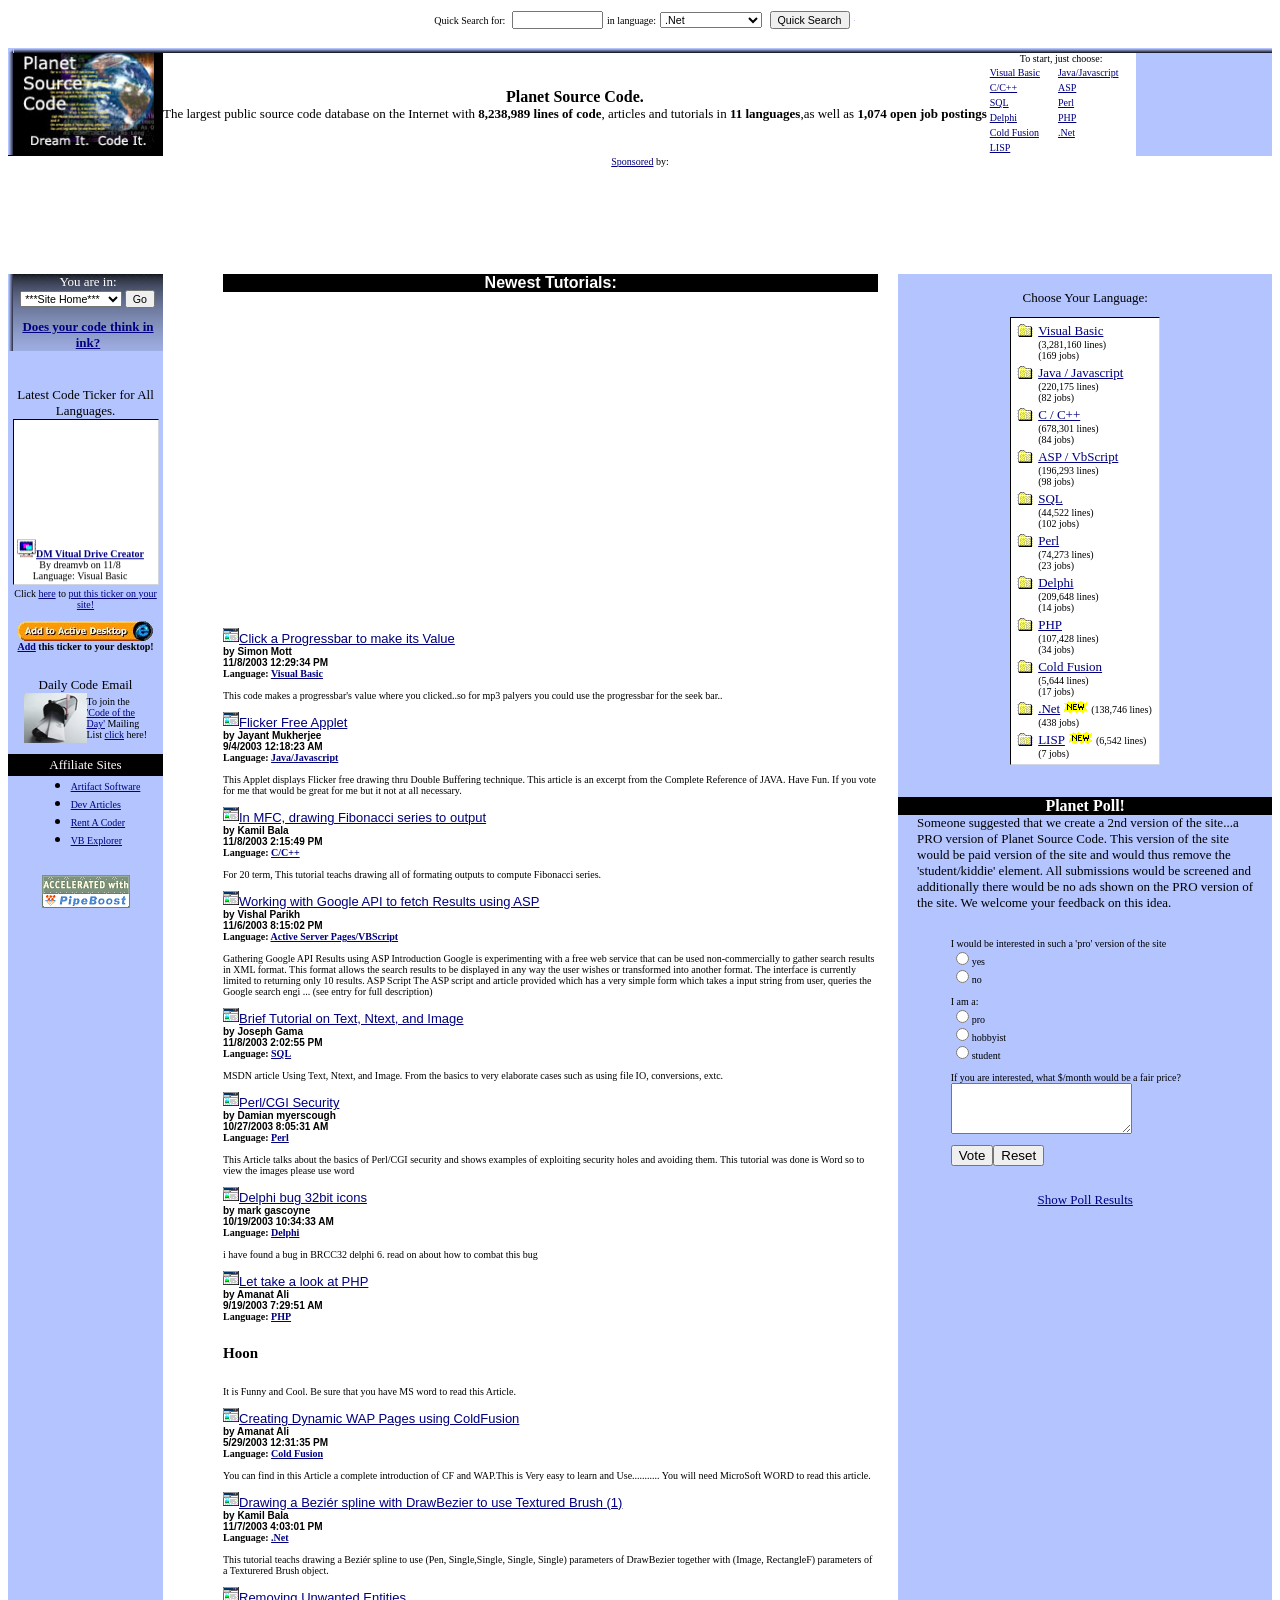
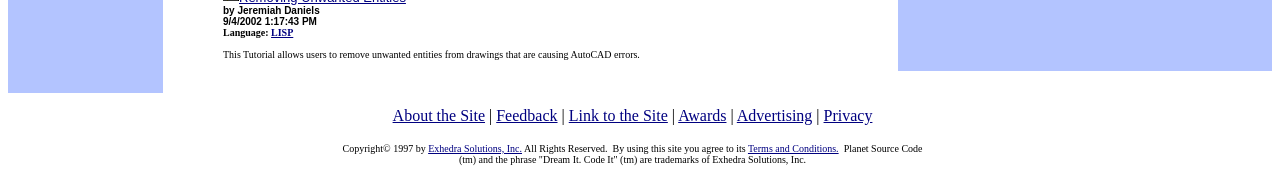
==== commit 352e0d6f: "Initial commit" ====
--- a/wwwroot/index.htm
+++ b/wwwroot/index.htm
@@ -1,780 +1,780 @@
-<!DOCTYPE HTML PUBLIC "-//W3C//DTD HTML 4.0 Transitional//EN">
-<!-- saved from url=(0032)http://www.planetsourcecode.com/ -->
-<HTML><HEAD><TITLE>visual basic, vb, active server pages (ASP),java, javscript,c, c++, c__ , vbscript,active server pages, ASP, vbscript,SQL, database, informix, oracle, SQL Server,Perl, CGI,Delphi, PHP,Free source code for the taking. Over five million lines of programs.</TITLE>
-<META http-equiv=Content-Type content="text/html; charset=windows-1252">
-<META 
-content="visual basic, vb, active server pages (ASP),java, javscript,c, c++, c__ , vbscript,active server pages, ASP, vbscript,SQL, database, informix, oracle, SQL Server,Perl, CGI,Delphi, PHP,source code, programs, tutorials and help." 
-name=description>
-<META 
-content="visual basic, vb, active server pages (ASP),java, javscript,c, c++, c__ , vbscript,active server pages, ASP, vbscript,SQL, database, informix, oracle, SQL Server,Perl, CGI,Delphi, PHP,source code, code, sample, samples, program, programs, help, tutorial,tutorials, routine, routines, jobs, listserve, mailinglist, bulletin board, bulletin boards, programming,  snippet, snippets, control, controls, class, classes, module, script, Scripts, applet , email , mp3, reference, windows,  modules, file, files, subroutine, subroutines, function, functions, sub, Microsoft, Sun,  downloads, winapi, directx, msaccess, ocx, vbx, ado, dao, odbc, rdo,  vbscript, vba, game programming, dcom, ole, com, dna, jet, dll, win api, winapi,  dbgrid, database front end, certify, decompiling, decompiler, visual basic for applications,  variable, constants, data type, byte, boolean, integer, long, single,  double, currency, date, object, string, variant, sub, function, free, " 
-name=keywords>
-<META 
-content="visual basic, vb, active server pages (ASP),java, javscript,c, c++, c__ , vbscript,active server pages, ASP, vbscript,SQL, database, informix, oracle, SQL Server,Perl, CGI,Delphi, PHP,Free source code for the taking. Over five million lines of programs." 
-name=title>
-<META content="Copyright 1997, Exhedra Solutions, Inc." name=Copyright>
-<META content="Exhedra Solutions, Inc" name=Creator>
-<META content="Exhedra Solutions, Inc." name=Publisher>
-<META content=Global name=Distribution>
-<META content=General name=Rating>
-<META content=All name=Robots>
-<META content="90 Days" name=Revisit-After><!--popunder--><!-- FASTCLICK.COM POP-UNDER CODE v1.6 for planet-source-code.com -->
-<SCRIPT language=javascript><!--
-var doc=document;  var url=escape(doc.location.href); var date_ob=new Date();
-doc.cookie='h2=o; path=/;';var bust=date_ob.getSeconds();
-if(doc.cookie.indexOf('e=llo') <= 0 && doc.cookie.indexOf('2=o') > 0){
-doc.write('<scr'+'ipt language="javascript" src="http://media.fastclick.net');
-doc.write('/w/pop.cgi?sid=1971&m=2&v=1.6&u='+url+'&c='+bust+'"></scr'+'ipt>');
-doc.cookie='he=llo; path=/;';} // -->
-</SCRIPT>
-<!-- FASTCLICK.COM POP-UNDER CODE v1.6 for planet-source-code.com -->
-<SCRIPT language=Javascript>
-    if (top.location != self.location) 
-		{
-    	top.location = self.location.href
-		}
-</SCRIPT>
-<LINK href="index_files/PSC.css" type=text/css rel=stylesheet>
-<META content="MSHTML 6.00.2800.1264" name=GENERATOR></HEAD>
-<BODY text=#000000 vLink=#000080 link=#000080 bgColor=white>
-<SCRIPT language=JavaScript>document.write("<"+"script language='JavaScript' src='/vb/scripts/includes/DynamicMenuJavaScript_IE.asp?lngWId=-1'><\/script\>");</SCRIPT>
-<FONT size=3><!--menu--><A name=top></A><!--quick search box-->
-<CENTER>
-<TABLE cellSpacing=0 cellPadding=0 width="100%">
-  <TBODY>
-  <TR>
-    <TD noWrap><A 
-      href="http://www.planetsourcecode.com/URLSEO/entrancegeneric/default!asp/lngWId!-1/anyname.htm" 
-      alt="visual basic, vb, active server pages (ASP),java, javscript,c, c++, c__ , vbscript,active server pages, ASP, vbscript,SQL, database, informix, oracle, SQL Server,Perl, CGI,Delphi, PHP"><IMG 
-      alt="visual basic, vb, active server pages (ASP),java, javscript,c, c++, c__ , vbscript,active server pages, ASP, vbscript,SQL, database, informix, oracle, SQL Server,Perl, CGI,Delphi, PHP" 
-      src="index_files/placeholder.gif" border=0></A><!--visual basic, vb, active server pages (ASP),java, javscript,c, c++, c__ , vbscript,active server pages, ASP, vbscript,SQL, database, informix, oracle, SQL Server,Perl, CGI,Delphi, PHP--></TD>
-    <TD vAlign=top align=right>
-      <CENTER><FONT color=black size=1>
-      <FORM id=frmSearch name=frmSearch 
-      action=/vb/scripts/includes/TranslateFormVarsToURLString.asp?txtURL=%2Fvb%2Fscripts%2FBrowseCategoryOrSearchResults%2Easp 
-      method=post><!--search box-->
-      <TABLE>
-        <TBODY>
-        <TR>
-          <TD noWrap align=right><FONT color=black size=1>Quick Search 
-            for:&nbsp;</FONT></TD>
-          <TD noWrap align=left><FONT color=black size=1><FONT size=2><INPUT 
-            style="FONT-SIZE: 8pt" size=12 name=txtCriteria></FONT></FONT></TD>
-          <TD noWrap align=right><FONT color=black 
-            size=1>in&nbsp;language:</FONT></TD>
-          <TD noWrap align=left><FONT color=black size=1><FONT size=2><INPUT 
-            id=Hidden1 type=hidden value=TRUE name=blnWorldDropDownUsed><SELECT 
-            id=Select1 style="FONT-SIZE: 8pt" name=lngWId><OPTION value=10 
-              selected>.Net</OPTION><OPTION value=4>ASP / 
-              VbScript</OPTION><OPTION value=3>C / C++</OPTION><OPTION 
-              value=9>Cold Fusion</OPTION><OPTION value=7>Delphi</OPTION><OPTION 
-              value=2>Java / Javascript</OPTION><OPTION 
-              value=13>LISP</OPTION><OPTION value=6>Perl</OPTION><OPTION 
-              value=8>PHP</OPTION><OPTION value=5>SQL</OPTION><OPTION 
-              value=1>Visual Basic</OPTION></SELECT><FONT 
-size=1>&nbsp;&nbsp;&nbsp;<INPUT style="FONT-SIZE: 8pt" type=submit value="Quick Search" name=B1></FONT></FONT></FONT></TD>
-          <TD width=1 height=1><IFRAME marginWidth=0 marginHeight=0 
-            src="index_files/ShowAd.htm" frameBorder=0 width=1 scrolling=no 
-            height=1 bgcolor="B3C4FF"></IFRAME></TD></TR></TBODY></TABLE></FONT><INPUT 
-      type=hidden value=Alphabetical name=optSort> <INPUT type=hidden value=10 
-      name=txtMaxNumberOfEntriesPerPage> <INPUT type=hidden value=TRUE 
-      name=blnResetAllVariables> </CENTER></TD></FORM></TD></TR></TBODY></TABLE>
-<TABLE height=5 cellSpacing=0 cellPadding=0 width="100%" bgColor=#b3c4ff 
-border=0>
-  <TBODY>
-  <TR><!--blue to black/diagnoal upper left to lower right gradient-->
-    <TD width=5 background=index_files/BlueToBlackULToLR.jpg height=5></TD><!--blue to black/top to bottom gradient-->
-    <TD width=5 background=index_files/BlueToBlackTopToBot.jpg height=5></TD>
-    <TD width="99%" background=index_files/BlueToBlackTopToBot.jpg 
-  height=5></TD></TR></TBODY></TABLE><!--  width=100% to width=740 -->
-<TABLE cellSpacing=0 cellPadding=0 width="100%" bgColor=#b3c4ff border=0>
-  <TBODY>
-  <TR>
-    <TD vAlign=top align=left width=155 bgColor=black><!--table to hold psc logo-->
-      <TABLE cellSpacing=0 cellPadding=0 width=155 bgColor=black border=0>
-        <TBODY>
-        <TR><!--blue to black/Left to right gradient-->
-          <TD width=5 background=index_files/BlueToBlackLToR.jpg></TD><!--main logo-->
-          <TD bgColor=#000000>
-            <CENTER>
-            <TABLE cellSpacing=0 cellPadding=0 bgColor=#000000 border=0>
-              <TBODY>
-              <TR>
-                <TD><A href="http://www.planetsourcecode.com/"><!http://www.Planet-Source-Code.com><!--show site logo--><IMG 
-                  height=98 
-                  alt="visual basic, vb, active server pages (ASP),java, javscript,c, c++, c__ , vbscript,active server pages, ASP, vbscript,SQL, database, informix, oracle, SQL Server,Perl, CGI,Delphi, PHP,source code, code, sample, samples, program, programs, help, tutorial,tutorials, routine, routines, jobs, listserve, mailinglist, bulletin board, bulletin boards, programming,  snippet, snippets, control, controls, class, classes, module, script, Scripts, applet , email , mp3, reference, windows,  modules, file, files, subroutine, subroutines, function, functions, sub, Microsoft, Sun,  downloads, winapi, directx, msaccess, ocx, vbx, ado, dao, odbc, rdo,  vbscript, vba, game programming, dcom, ole, com, dna, jet, dll, win api, winapi,  dbgrid, database front end, certify, decompiling, decompiler, visual basic for applications,  variable, constants, data type, byte, boolean, integer, long, single,  double, currency, date, object, string, variant, sub, function, free, " 
-                  src="index_files/PscLogo1.jpg" width=132 border=0></A>
-                  <CENTER></CENTER></TD></TR></TBODY></TABLE></CENTER></TD></TR><!--1 pixel tall line to fill gap in logo picture-->
-        <TR><!--blue to black/Left to right gradient-->
-          <TD width=5 background=index_files/BlueToBlackLToR.jpg height=4></TD>
-          <TD></TD></TR></TBODY></TABLE></TD><!-- width=* to width=585-->
-    <TD vAlign=top width=*>
-      <TABLE cellSpacing=0 cellPadding=0 width="100%" border=0>
-        <TBODY>
-        <TR><!--start cell that contains stats/welcome + search box + menu bar-->
-          <TD>
-            <TABLE cellSpacing=0 cellPadding=0 border=0><!--start menu bar-->
-              <TBODY>
-              <TR>
-                <TD noWrap width="100%" bgColor=black><! nowrap background="/vb/toolbar/CreateIt/DropDownMenuBackground2.jpg"><!--colspan=6--><FONT 
-                  color=white size=1></FONT></TD>
-                <TD width=* bgColor=black></TD><!--end menu bar--></TR><!--start stats/welcome + search box-->
-              <TR>
-                <TD>
-                  <TABLE cellSpacing=0 cellPadding=0 border=0>
-                    <TBODY>
-                    <TR>
-                      <TD height=88><B>
-                        <CENTER><!Planet Source Code title and motto><FONT 
-                        size=1>
-                        <CENTER><FONT size=2>
-                        <TABLE cellSpacing=0 cellPadding=0 bgColor=white 
-                        border=0>
-                          <TBODY>
-                          <TR>
-                            <TD><FONT size=2>
-                              <CENTER>
-                              <CENTER><FONT size=3><B>Planet Source 
-                              Code.</B></FONT><BR>The largest public source code 
-                              database on the Internet&nbsp;with <B>8,238,989 
-                              lines of code</B>, articles and tutorials in <B>11 
-                              languages</B>,as well as <B>1,074 open job 
-                              postings</B></CENTER></CENTER></FONT></TD>
-                            <TD colSpan=2><FONT size=1>
-                              <CENTER>To start, just choose:<BR>
-                              <TABLE>
-                                <TBODY>
-                                <TR>
-                                <TD noWrap><FONT size=1><A 
-                                href="http://www.planetsourcecode.com/vb/default.asp?lngWId=1">Visual 
-                                Basic</A></FONT></TD>
-                                <TD width=10></TD>
-                                <TD noWrap><FONT size=1><A 
-                                href="http://www.planetsourcecode.com/vb/default.asp?lngWId=2">Java/Javascript</A></FONT></TD>
-                                <TD width=10></TD></TR>
-                                <TR>
-                                <TD noWrap><FONT size=1><A 
-                                href="http://www.planetsourcecode.com/vb/default.asp?lngWId=3">C/C++</A></FONT></TD>
-                                <TD width=10></TD>
-                                <TD noWrap><FONT size=1><A 
-                                href="http://www.planetsourcecode.com/vb/default.asp?lngWId=4">ASP</A></FONT></TD>
-                                <TD width=10></TD></TR>
-                                <TR>
-                                <TD noWrap><FONT size=1><A 
-                                href="http://www.planetsourcecode.com/vb/default.asp?lngWId=5">SQL</A></FONT></TD>
-                                <TD width=10></TD>
-                                <TD noWrap><FONT size=1><A 
-                                href="http://www.planetsourcecode.com/vb/default.asp?lngWId=6">Perl</A></FONT></TD>
-                                <TD width=10></TD></TR>
-                                <TR>
-                                <TD noWrap><FONT size=1><A 
-                                href="http://www.planetsourcecode.com/vb/default.asp?lngWId=7">Delphi</A></FONT></TD>
-                                <TD width=10></TD>
-                                <TD noWrap><FONT size=1><A 
-                                href="http://www.planetsourcecode.com/vb/default.asp?lngWId=8">PHP</A></FONT></TD>
-                                <TD width=10></TD></TR>
-                                <TR>
-                                <TD noWrap><FONT size=1><A 
-                                href="http://www.planetsourcecode.com/vb/default.asp?lngWId=9">Cold 
-                                Fusion</A></FONT></TD>
-                                <TD width=10></TD>
-                                <TD noWrap><FONT size=1><A 
-                                href="http://www.planetsourcecode.com/vb/default.asp?lngWId=10">.Net</A></FONT></TD>
-                                <TD width=10></TD></TR>
-                                <TR>
-                                <TD noWrap><FONT size=1><A 
-                                href="http://www.planetsourcecode.com/vb/default.asp?lngWId=13">LISP</A></FONT></TD>
-                                <TD 
-                              width=10></TD></TR></TBODY></TABLE></CENTER></FONT></TD></TR></TBODY></TABLE><!--<table border=0 cellpadding=0 cellspacing=0><tr><td width=10>&nbsp;</td><td valign=center><img src="/vb/images/bits2.gif" height=75 width=65></td><td bgcolor=white><font size=1 ><center><!b>The largest programmer database on the net with over five million lines of code/articles/tutorials and thousands of open jobs!</b><BR></td></tr></table>--></FONT></CENTER></FONT></CENTER></B></TD></TR></TBODY></TABLE></TD>
-                <TD vAlign=center align=left width=11 bgColor=#b3c4ff 
-                height=60>&nbsp;</TD></TR></TBODY></TABLE><!--end cell that contains stats/welcome + search box + menu bar--></TD></TR></TBODY></TABLE></TD></TR>
-  <TR bgColor=white><!bgcolor=#B3C4FF><!-- from "" to width="740"-->
-    <TD colSpan=2>
-      <CENTER><FONT size=1><A 
-      href="http://www.planetsourcecode.com/vb/advertisement/scripts/rates.asp?lngWId=-1">Sponsored</A> 
-      by:<BR><IFRAME marginWidth=0 marginHeight=0 
-      src="C:\My Documents\old doc\http2\wwwroot\index_files\ShowAd(1).htm" 
-      frameBorder=0 width=730 scrolling=no height=96 
-      bgcolor="white"></IFRAME><BR>&nbsp; </FONT></CENTER></TD></TR></TBODY></TABLE>
-<TABLE cellSpacing=0 cellPadding=0 width="100%" border=0>
-  <TBODY>
-  <TR>
-    <TD vAlign=top width=155 bgColor=#b3c4ff>
-      <CENTER>
-      <TABLE cellSpacing=0 cellPadding=0 width=155 border=0>
-        <TBODY>
-        <TR><!--blue to black/Left to right gradient-->
-          <TD width=5 background=index_files/BlueToBlackLToR.jpg></TD>
-          <TD background=index_files/PscLogo3.jpg><!NOTE:form for world change--has to   be here to prevent spacing problems>
-            <TABLE cellSpacing=0 cellPadding=0 width=150 border=0>
-              <TBODY>
-              <TR>
-                <TD width="100%" bgColor=#000000></TD></TR><!--lanaguge change dropdown-->
-              <TR>
-                <TD>
-                  <FORM id=form1 name=frmChangeWorld 
-                  action=/vb/scripts/GotoPage.asp><!switch worlds><FONT size=+0>
-                  <CENTER><!font size=1><!BR><!/font><FONT color=white size=2><!BR>You are in:</FONT><FONT size=1><INPUT type=hidden 
-                  value=/Default.asp name=txtURL><BR><INPUT id=Hidden1 
-                  type=hidden value=TRUE name=blnWorldDropDownUsed><SELECT 
-                  id=Select1 style="FONT-SIZE: 8pt" name=lngWId><OPTION 
-                    value=-1 selected>***Site Home***</OPTION><OPTION 
-                    value=10>.Net</OPTION><OPTION value=4>ASP / 
-                    VbScript</OPTION><OPTION value=3>C / C++</OPTION><OPTION 
-                    value=9>Cold Fusion</OPTION><OPTION 
-                    value=7>Delphi</OPTION><OPTION value=2>Java / 
-                    Javascript</OPTION><OPTION value=13>LISP</OPTION><OPTION 
-                    value=6>Perl</OPTION><OPTION value=8>PHP</OPTION><OPTION 
-                    value=5>SQL</OPTION><OPTION value=1>Visual 
-                  Basic</OPTION></SELECT>&nbsp;<INPUT style="FONT-SIZE: 8pt" type=submit value=Go name=cmGo><FONT 
-                  size=1><!--Impression--><IMG height=1 
-                  src="index_files/dot.gif" width=1><BR><BR></FONT><FONT 
-                  size=2><B><A 
-                  href="http://ad.doubleclick.net/click;h=v2|3318|0|0|*|l;6438986;0-0;0;8553699;31-1|1;3675442|3693338|1;;?http://www.doesyourcodethinkinink.com">Does 
-                  your code think in 
-                  ink?</A></B></FONT></FONT></FORM></FONT></CENTER></TD></TR></TBODY></TABLE></TD></TR></TBODY></TABLE>
-      <CENTER><BR><BR><A name=scrollingCode>
-      <CENTER><FONT size=2>Latest Code Ticker for All Languages.</FONT> <A 
-      name=scrollingCode><!standard 3d table header>
-      <TABLE 
-      style="BORDER-RIGHT: #d0d5df 1px solid; BORDER-TOP: #000000 1px solid; BORDER-LEFT: #000000 1px solid; BORDER-BOTTOM: #d0d5df 1px solid" 
-      cellSpacing=0 cellPadding=2 width=140 bgColor=white>
-        <TBODY>
-        <TR>
-          <TD>
-            <MARQUEE onmouseover=this.stop() onmouseout=this.start() 
-            scrollAmount=1 scrollDelay=60 direction=up width=140 height=160>
-            <TABLE cellSpacing=0 cellPadding=0 width=128 bgColor=white 
-              border=0><TBODY>
-              <TR>
-                <TD>
-                  <CENTER><FONT size=1><FONT size=1><B><A 
-                  href="http://rr.exhedra.com/Upload_PSC/ScreenShots/PIC20031182339591788.jpg" 
-                  target=_new><IMG 
-                  alt="Click here to see a screenshot of this code!" 
-                  src="index_files/ScreenShotIcon.gif" border=0></A><A 
-                  href="http://www.planetsourcecode.com/vb/scripts/ShowCode.asp?txtCodeId=49761&amp;lngWId=1" 
-                  target=_top>DM Vitual Drive Creator</A></B></FONT><FONT 
-                  size=1><BR>By dreamvb&nbsp;on&nbsp;11/8</B><BR>Language: 
-                  Visual Basic</FONT><BR><A 
-                  href="http://rr.exhedra.com/Upload_PSC/ScreenShots/PIC20031182339591788.jpg" 
-                  target=_new><FONT size=1>(Screen Shot)</FONT></A><BR><BR><FONT 
-                  size=1><B><A 
-                  href="http://www.planetsourcecode.com/vb/scripts/ShowCode.asp?txtCodeId=49760&amp;lngWId=1" 
-                  target=_top>How to code an exit button - I was bored so I made 
-                  this for total visual basic beginners.</A></B></FONT><FONT 
-                  size=1><BR>By Kevin Unknown&nbsp;on&nbsp;11/8</B><BR>Language: 
-                  Visual Basic</FONT><BR><BR><FONT size=1><B><A 
-                  href="http://www.planetsourcecode.com/vb/scripts/ShowCode.asp?txtCodeId=49759&amp;lngWId=1" 
-                  target=_top>A Joke For You</A></B></FONT><FONT size=1><BR>By 
-                  Lam Ri Hui&nbsp;on&nbsp;11/8</B><BR>Language: Visual 
-                  Basic</FONT><BR><BR><FONT size=1><B><A 
-                  href="http://www.planetsourcecode.com/vb/scripts/ShowCode.asp?txtCodeId=7087&amp;lngWId=3" 
-                  target=_top>Connect 4 net play</A></B></FONT><FONT 
-                  size=1><BR>By Jerome Scott 
-                  II&nbsp;on&nbsp;11/8</B><BR>Language: 
-                  C/C++</FONT><BR><BR><FONT size=1><B><A 
-                  href="http://rr.exhedra.com/Upload_PSC/ScreenShots/PIC20031182029233590.JPG" 
-                  target=_new><IMG 
-                  alt="Click here to see a screenshot of this code!" 
-                  src="index_files/ScreenShotIcon.gif" border=0></A><A 
-                  href="http://www.planetsourcecode.com/vb/scripts/ShowCode.asp?txtCodeId=7086&amp;lngWId=3" 
-                  target=_top>Easy Strings</A></B></FONT><FONT size=1><BR>By 
-                  Kelvin G&nbsp;on&nbsp;11/8</B><BR>Language: C/C++</FONT><BR><A 
-                  href="http://rr.exhedra.com/Upload_PSC/ScreenShots/PIC20031182029233590.JPG" 
-                  target=_new><FONT size=1>(Screen Shot)</FONT></A><BR><BR><FONT 
-                  size=1><B><A 
-                  href="http://www.planetsourcecode.com/vb/scripts/ShowCode.asp?txtCodeId=49758&amp;lngWId=1" 
-                  target=_top>Ip Chat v 3.0</A></B></FONT><FONT size=1><BR>By 
-                  c0ld c0d3r&nbsp;on&nbsp;11/8</B><BR>Language: Visual 
-                  Basic</FONT><BR><BR><FONT size=1><B><A 
-                  href="http://www.planetsourcecode.com/vb/scripts/ShowCode.asp?txtCodeId=49757&amp;lngWId=1" 
-                  target=_top>[ A Complete Database and Dynamic Report 
-                  Generation Utility with ADO Coding ]</A></B></FONT><FONT 
-                  size=1><BR>By vivek patel&nbsp;on&nbsp;11/8</B><BR>Language: 
-                  Visual Basic</FONT><BR><BR><FONT size=1><B><A 
-                  href="http://www.planetsourcecode.com/vb/scripts/ShowCode.asp?txtCodeId=49756&amp;lngWId=1" 
-                  target=_top>FFX (Final Fantsy X ) Al Bhed 
-                  Translator</A></B></FONT><FONT size=1><BR>By 
-                  ApaxTeam&nbsp;on&nbsp;11/8</B><BR>Language: Visual 
-                  Basic</FONT><BR><BR><FONT size=1><B><A 
-                  href="http://rr.exhedra.com/Upload_PSC/ScreenShots/PIC20031181749473024.gif" 
-                  target=_new><IMG 
-                  alt="Click here to see a screenshot of this code!" 
-                  src="index_files/ScreenShotIcon.gif" border=0></A><A 
-                  href="http://www.planetsourcecode.com/vb/scripts/ShowCode.asp?txtCodeId=49755&amp;lngWId=1" 
-                  target=_top>MSN Display Pic Thief</A></B></FONT><FONT 
-                  size=1><BR>By Matt Spokes&nbsp;on&nbsp;11/8</B><BR>Language: 
-                  Visual Basic</FONT><BR><A 
-                  href="http://rr.exhedra.com/Upload_PSC/ScreenShots/PIC20031181749473024.gif" 
-                  target=_new><FONT size=1>(Screen 
-                  Shot)</FONT></A><BR><BR></FONT></CENTER></TD></TR></TBODY></TABLE></MARQUEE></TD></TR></TBODY></TABLE><!click here to put on your own site>
-      <TABLE>
-        <TBODY>
-        <TR>
-          <TD>
-            <CENTER><FONT size=1>Click <A 
-            href="http://www.planetsourcecode.com/vb/LinkToUs/default.asp?lngWId=-1#NewCodeTicker">here</A> 
-            to <A 
-            href="http://www.planetsourcecode.com/vb/LinkToUs/default.asp?lngWId=-1#NewCodeTicker">put 
-            this ticker on your site!</A></FONT><FONT size=1><BR><BR><A 
-            href="http://www.planetsourcecode.com/vb/channel/NewCode/channel.cdf"><IMG 
-            src="index_files/AddtoActiveDesktop.jpg" border=0></A><BR><B><A 
-            href="http://www.planetsourcecode.com/vb/channel/NewCode/channel.cdf">Add</A> 
-            this ticker to your 
-      desktop!</B><BR></FONT></CENTER></TD></TR></TBODY></TABLE><FONT 
-      size=1><BR><BR><FONT size=2>Daily Code Email</FONT><BR>
-      <TABLE cellSpacing=0 cellPadding=0 width="80%" border=0>
-        <TBODY>
-        <TR>
-          <TD vAlign=top width=63><FONT size=+0><A 
-            href="http://www.planetsourcecode.com/vb/CodeOfTheDay/signup.asp?lngWId=-1"><IMG 
-            height=50 src="index_files/CodeOfTheDayMailbox.gif" width=63 
-            border=0></A></FONT></TD>
-          <TD><FONT size=1>To join the <A 
-            href="http://www.planetsourcecode.com/vb/CodeOfTheDay/signup.asp?lngWId=-1">'Code 
-            of the Day'</A> Mailing List <A 
-            href="http://www.planetsourcecode.com/vb/CodeOfTheDay/signup.asp?lngWId=-1">click</A> 
-            here!<BR></FONT></TD></TR></TBODY></TABLE><BR>
-      <CENTER></CENTER>
-      <TABLE width="100%" bgColor=black>
-        <TBODY>
-        <TR>
-          <TD><FONT color=white size=2>
-            <CENTER>Affiliate Sites</CENTER></FONT></TD></TR></TBODY></TABLE>
-      <TABLE cellSpacing=0 cellPadding=0 border=0>
-        <TBODY>
-        <TR>
-          <TD>
-            <UL>
-              <LI><FONT size=1><A href="http://www.artifactsoftware.com/" 
-              target=_blank>Artifact Software</A></FONT> 
-              <LI><FONT size=1><A href="http://www.devarticles.com/" 
-              target=_blank>Dev Articles</A></FONT> 
-              <LI><FONT size=1><A href="http://www.rentacoder.com/" 
-              target=_blank>Rent A Coder</A></FONT> 
-              <LI><FONT size=1><A href="http://www.vbexplorer.com/" 
-              target=_blank>VB Explorer</A></FONT> 
-      </LI></UL></TD></TR></TBODY></TABLE><BR><!a href="http://www.pipeboost.com/psc.asp" target=_blank><A 
-      href="http://www.planetsourcecode.com/vb/scripts/ShowCode.asp?txtCodeId=7164&amp;lngWId=4" 
-      target=_blank><IMG height=33 src="index_files/AcceleratedByPipeboost.gif" 
-      width=88 border=0> </A><BR><BR></FONT></CENTER></CENTER></CENTER></TD><!--spacer-->
-    <TD width=10>&nbsp;<BR>&nbsp;</TD><!--start of main page column-->
-    <TD vAlign=top align=left width=*><FONT size=1><!--*******************************--><!--Main td for content (90% table)--><!--*******************************--><FONT 
-      size=3>
-      <TABLE cellSpacing=0 cellPadding=0 width="100%" border=0>
-        <TBODY>
-        <TR>
-          <TD vAlign=top width="66%">
-            <CENTER><FONT size=1><!--main column-->
-            <TABLE cellSpacing=0 cellPadding=0 width="100%" border=0>
-              <TBODY>
-              <TR>
-                <TD width="100%">
-                  <TABLE cellSpacing=0 cellPadding=0 width="100%" border=0>
-                    <TBODY>
-                    <TR>
-                      <TD align=middle width=50><FONT face=Verdana 
-                        size=3>&nbsp;<BR>&nbsp;</FONT></TD>
-                      <TD align=middle width=*><FONT face=Verdana size=3><!--top heading--><!--header for featured tutorials-->
-                        <TABLE cellSpacing=0 cellPadding=0 width="100%" 
-                        bgColor=white border=0>
-                          <TBODY>
-                          <TR>
-                            <TD width="100%" bgColor=#000000><STRONG><FONT 
-                              face=verdana,arial color=#ffffff size=3>
-                              <CENTER>Newest 
-                            Tutorials:</FONT></STRONG></CENTER></TD></TR></TBODY></TABLE><BR><BR><IFRAME 
-                        marginWidth=0 marginHeight=0 
-                        src="C:\My Documents\old doc\http2\wwwroot\index_files\ShowAd(2).htm" 
-                        frameBorder=0 width=340 scrolling=no height=300 
-                        bgcolor="white"></IFRAME><!--Click a Progressbar to make its Value-->
-                        <TABLE cellSpacing=0 cellPadding=0 width="100%" 
-                        bgColor=white border=0>
-                          <TBODY>
-                          <TR>
-                            <TD width="100%"><FONT face=verdana,arial 
-                              color=black><IMG 
-                              src="index_files/ArticleXtraSmall.gif"><FONT 
-                              size=2><A 
-                              href="http://www.planetsourcecode.com/vb/scripts/ShowCode.asp?txtCodeId=49751&amp;lngWId=1">Click 
-                              a Progressbar to make its 
-                              Value</A></FONT><BR><B><FONT size=1>by Simon 
-                              Mott<BR>11/8/2003 12:29:34 PM</B><BR><FONT 
-                              face=verdana size=1><B>Language: <A 
-                              href="http://www.planetsourcecode.com/vb/default.asp?lngWId=1">Visual 
-                              Basic</A></B><BR><BR><FONT face=verdana 
-                              size=1></B>This code makes a progressbar's value 
-                              where you clicked..so for mp3 palyers you could 
-                              use the progressbar for the seek 
-                              bar..</FONT><BR><BR></FONT></FONT></FONT></TD></TR></TBODY></TABLE><!--Flicker Free Applet-->
-                        <TABLE cellSpacing=0 cellPadding=0 width="100%" 
-                        bgColor=white border=0>
-                          <TBODY>
-                          <TR>
-                            <TD width="100%"><FONT face=verdana,arial 
-                              color=black><IMG 
-                              src="index_files/ArticleXtraSmall.gif"><FONT 
-                              size=2><A 
-                              href="http://www.planetsourcecode.com/vb/scripts/ShowCode.asp?txtCodeId=3875&amp;lngWId=2">Flicker 
-                              Free Applet</A></FONT><BR><B><FONT size=1>by 
-                              Jayant Mukherjee<BR>9/4/2003 12:18:23 
-                              AM</B><BR><FONT face=verdana size=1><B>Language: 
-                              <A 
-                              href="http://www.planetsourcecode.com/vb/default.asp?lngWId=2">Java/Javascript</A></B><BR><BR><FONT 
-                              face=verdana size=1></B>This Applet displays 
-                              Flicker free drawing thru Double Buffering 
-                              technique. This article is an excerpt from the 
-                              Complete Reference of JAVA. Have Fun. If you vote 
-                              for me that would be great for me but it not at 
-                              all 
-                            necessary.</FONT><BR><BR></FONT></FONT></FONT></TD></TR></TBODY></TABLE><!--In MFC, drawing Fibonacci series to output-->
-                        <TABLE cellSpacing=0 cellPadding=0 width="100%" 
-                        bgColor=white border=0>
-                          <TBODY>
-                          <TR>
-                            <TD width="100%"><FONT face=verdana,arial 
-                              color=black><IMG 
-                              src="index_files/ArticleXtraSmall.gif"><FONT 
-                              size=2><A 
-                              href="http://www.planetsourcecode.com/vb/scripts/ShowCode.asp?txtCodeId=7083&amp;lngWId=3">In 
-                              MFC, drawing Fibonacci series to 
-                              output</A></FONT><BR><B><FONT size=1>by Kamil 
-                              Bala<BR>11/8/2003 2:15:49 PM</B><BR><FONT 
-                              face=verdana size=1><B>Language: <A 
-                              href="http://www.planetsourcecode.com/vb/default.asp?lngWId=3">C/C++</A></B><BR><BR><FONT 
-                              face=verdana size=1></B>For 20 term, This tutorial 
-                              teachs drawing all of formating outputs to compute 
-                              Fibonacci 
-                              series.</FONT><BR><BR></FONT></FONT></FONT></TD></TR></TBODY></TABLE><!--Working with Google API to fetch Results using ASP-->
-                        <TABLE cellSpacing=0 cellPadding=0 width="100%" 
-                        bgColor=white border=0>
-                          <TBODY>
-                          <TR>
-                            <TD width="100%"><FONT face=verdana,arial 
-                              color=black><IMG 
-                              src="index_files/ArticleXtraSmall.gif"><FONT 
-                              size=2><A 
-                              href="http://www.planetsourcecode.com/vb/scripts/ShowCode.asp?txtCodeId=8610&amp;lngWId=4">Working 
-                              with Google API to fetch Results using 
-                              ASP</A></FONT><BR><B><FONT size=1>by Vishal Parikh 
-                              <BR>11/6/2003 8:15:02 PM</B><BR><FONT face=verdana 
-                              size=1><B>Language: <A 
-                              href="http://www.planetsourcecode.com/vb/default.asp?lngWId=4">Active 
-                              Server Pages/VBScript</A></B><BR><BR><FONT 
-                              face=verdana size=1></B>Gathering Google API 
-                              Results using ASP Introduction Google is 
-                              experimenting with a free web service that can be 
-                              used non-commercially to gather search results in 
-                              XML format. This format allows the search results 
-                              to be displayed in any way the user wishes or 
-                              transformed into another format. The interface is 
-                              currently limited to returning only 10 results. 
-                              ASP Script The ASP script and article provided 
-                              which has a very simple form which takes a input 
-                              string from user, queries the Google search engi 
-                              ... (see entry for full 
-                              description)</FONT><BR><BR></FONT></FONT></FONT></TD></TR></TBODY></TABLE><!--Brief Tutorial on Text, Ntext, and Image-->
-                        <TABLE cellSpacing=0 cellPadding=0 width="100%" 
-                        bgColor=white border=0>
-                          <TBODY>
-                          <TR>
-                            <TD width="100%"><FONT face=verdana,arial 
-                              color=black><IMG 
-                              src="index_files/ArticleXtraSmall.gif"><FONT 
-                              size=2><A 
-                              href="http://www.planetsourcecode.com/vb/scripts/ShowCode.asp?txtCodeId=781&amp;lngWId=5">Brief 
-                              Tutorial on Text, Ntext, and 
-                              Image</A></FONT><BR><B><FONT size=1>by Joseph 
-                              Gama<BR>11/8/2003 2:02:55 PM</B><BR><FONT 
-                              face=verdana size=1><B>Language: <A 
-                              href="http://www.planetsourcecode.com/vb/default.asp?lngWId=5">SQL</A></B><BR><BR><FONT 
-                              face=verdana size=1></B>MSDN article Using Text, 
-                              Ntext, and Image. From the basics to very 
-                              elaborate cases such as using file IO, 
-                              conversions, 
-                              extc.</FONT><BR><BR></FONT></FONT></FONT></TD></TR></TBODY></TABLE><!--Perl/CGI Security-->
-                        <TABLE cellSpacing=0 cellPadding=0 width="100%" 
-                        bgColor=white border=0>
-                          <TBODY>
-                          <TR>
-                            <TD width="100%"><FONT face=verdana,arial 
-                              color=black><IMG 
-                              src="index_files/ArticleXtraSmall.gif"><FONT 
-                              size=2><A 
-                              href="http://www.planetsourcecode.com/vb/scripts/ShowCode.asp?txtCodeId=548&amp;lngWId=6">Perl/CGI 
-                              Security</A></FONT><BR><B><FONT size=1>by Damian 
-                              myerscough<BR>10/27/2003 8:05:31 AM</B><BR><FONT 
-                              face=verdana size=1><B>Language: <A 
-                              href="http://www.planetsourcecode.com/vb/default.asp?lngWId=6">Perl</A></B><BR><BR><FONT 
-                              face=verdana size=1></B>This Article talks about 
-                              the basics of Perl/CGI security and shows examples 
-                              of exploiting security holes and avoiding them. 
-                              This tutorial was done is Word so to view the 
-                              images please use 
-                              word</FONT><BR><BR></FONT></FONT></FONT></TD></TR></TBODY></TABLE><!--Delphi bug 32bit icons-->
-                        <TABLE cellSpacing=0 cellPadding=0 width="100%" 
-                        bgColor=white border=0>
-                          <TBODY>
-                          <TR>
-                            <TD width="100%"><FONT face=verdana,arial 
-                              color=black><IMG 
-                              src="index_files/ArticleXtraSmall.gif"><FONT 
-                              size=2><A 
-                              href="http://www.planetsourcecode.com/vb/scripts/ShowCode.asp?txtCodeId=1266&amp;lngWId=7">Delphi 
-                              bug 32bit icons</A></FONT><BR><B><FONT size=1>by 
-                              mark gascoyne<BR>10/19/2003 10:34:33 
-                              AM</B><BR><FONT face=verdana size=1><B>Language: 
-                              <A 
-                              href="http://www.planetsourcecode.com/vb/default.asp?lngWId=7">Delphi</A></B><BR><BR><FONT 
-                              face=verdana size=1></B>i have found a bug in 
-                              BRCC32 delphi 6. read on about how to combat this 
-                              bug</FONT><BR><BR></FONT></FONT></FONT></TD></TR></TBODY></TABLE><!--Let take a look at PHP-->
-                        <TABLE cellSpacing=0 cellPadding=0 width="100%" 
-                        bgColor=white border=0>
-                          <TBODY>
-                          <TR>
-                            <TD width="100%"><FONT face=verdana,arial 
-                              color=black><IMG 
-                              src="index_files/ArticleXtraSmall.gif"><FONT 
-                              size=2><A 
-                              href="http://www.planetsourcecode.com/vb/scripts/ShowCode.asp?txtCodeId=1132&amp;lngWId=8">Let 
-                              take a look at PHP</A></FONT><BR><B><FONT 
-                              size=1>by Amanat Ali<BR>9/19/2003 7:29:51 
-                              AM</B><BR><FONT face=verdana size=1><B>Language: 
-                              <A 
-                              href="http://www.planetsourcecode.com/vb/default.asp?lngWId=8">PHP</A></B><BR><BR><FONT 
-                              face=verdana size=1></B>
-                              <H2>Hoon</H2><BR>It is Funny and Cool. Be sure 
-                              that you have MS word to read this Article. 
-                              </FONT><BR><BR></FONT></FONT></FONT></TD></TR></TBODY></TABLE><!--Creating Dynamic WAP Pages using ColdFusion-->
-                        <TABLE cellSpacing=0 cellPadding=0 width="100%" 
-                        bgColor=white border=0>
-                          <TBODY>
-                          <TR>
-                            <TD width="100%"><FONT face=verdana,arial 
-                              color=black><IMG 
-                              src="index_files/ArticleXtraSmall.gif"><FONT 
-                              size=2><A 
-                              href="http://www.planetsourcecode.com/vb/scripts/ShowCode.asp?txtCodeId=78&amp;lngWId=9">Creating 
-                              Dynamic WAP Pages using 
-                              ColdFusion</A></FONT><BR><B><FONT size=1>by Amanat 
-                              Ali<BR>5/29/2003 12:31:35 PM</B><BR><FONT 
-                              face=verdana size=1><B>Language: <A 
-                              href="http://www.planetsourcecode.com/vb/default.asp?lngWId=9">Cold 
-                              Fusion</A></B><BR><BR><FONT face=verdana 
-                              size=1></B>You can find in this Article a complete 
-                              introduction of CF and WAP.This is Very easy to 
-                              learn and Use........... You will need MicroSoft 
-                              WORD to read this article. 
-                              </FONT><BR><BR></FONT></FONT></FONT></TD></TR></TBODY></TABLE><!--Drawing  a Bezi�r spline  with DrawBezier  to use Textured Brush   (1)-->
-                        <TABLE cellSpacing=0 cellPadding=0 width="100%" 
-                        bgColor=white border=0>
-                          <TBODY>
-                          <TR>
-                            <TD width="100%"><FONT face=verdana,arial 
-                              color=black><IMG 
-                              src="index_files/ArticleXtraSmall.gif"><FONT 
-                              size=2><A 
-                              href="http://www.planetsourcecode.com/vb/scripts/ShowCode.asp?txtCodeId=1735&amp;lngWId=10">Drawing 
-                              a Bezi�r spline with DrawBezier to use Textured 
-                              Brush (1)</A></FONT><BR><B><FONT size=1>by Kamil 
-                              Bala<BR>11/7/2003 4:03:01 PM</B><BR><FONT 
-                              face=verdana size=1><B>Language: <A 
-                              href="http://www.planetsourcecode.com/vb/default.asp?lngWId=10">.Net</A></B><BR><BR><FONT 
-                              face=verdana size=1></B>This tutorial teachs 
-                              drawing a Bezi�r spline to use (Pen, 
-                              Single,Single, Single, Single) parameters of 
-                              DrawBezier together with (Image, RectangleF) 
-                              parameters of a Texturered Brush 
-                              object.</FONT><BR><BR></FONT></FONT></FONT></TD></TR></TBODY></TABLE><!--Removing Unwanted Entities-->
-                        <TABLE cellSpacing=0 cellPadding=0 width="100%" 
-                        bgColor=white border=0>
-                          <TBODY>
-                          <TR>
-                            <TD width="100%"><FONT face=verdana,arial 
-                              color=black><IMG 
-                              src="index_files/ArticleXtraSmall.gif"><FONT 
-                              size=2><A 
-                              href="http://www.planetsourcecode.com/vb/scripts/ShowCode.asp?txtCodeId=51&amp;lngWId=13">Removing 
-                              Unwanted Entities</A></FONT><BR><B><FONT size=1>by 
-                              Jeremiah Daniels<BR>9/4/2002 1:17:43 
-                              PM</B><BR><FONT face=verdana size=1><B>Language: 
-                              <A 
-                              href="http://www.planetsourcecode.com/vb/default.asp?lngWId=13">LISP</A></B><BR><BR><FONT 
-                              face=verdana size=1></B>This Tutorial allows users 
-                              to remove unwanted entities from drawings that are 
-                              causing AutoCAD 
-                              errors.</FONT><BR><BR></FONT></FONT></FONT></TD></TR></TBODY></TABLE></FONT></TD><!--spacer-->
-                      <TD width=10>&nbsp;<BR>&nbsp;</TD><!--spacer-->
-                      <TD 
-              width=10>&nbsp;<BR>&nbsp;</TD></TR></TBODY></TABLE></TD></TR></TBODY></TABLE></FONT></CENTER></TD>
-          <TD vAlign=top width=* bgColor=#b3c4ff><!--right hand column-->
-            <CENTER><!***************><! bulletin board><!***************>
-            <CENTER><FONT size=2><FONT color=black size=2><BR>
-            <CENTER>Choose Your Language:<BR><FONT size=1><BR></FONT></FONT><!--Worlds for first page--><!standard 3d table header>
-            <TABLE 
-            style="BORDER-RIGHT: #d0d5df 1px solid; BORDER-TOP: #000000 1px solid; BORDER-LEFT: #000000 1px solid; BORDER-BOTTOM: #d0d5df 1px solid" 
-            cellSpacing=0 cellPadding=2 width=150 bgColor=white>
-              <TBODY>
-              <TR>
-                <TD><!--inner table--no border-->
-                  <TABLE id=Table1><!--Visual Basic world-->
-                    <TBODY>
-                    <TR>
-                      <TD vAlign=top><FONT color=#000000 size=2><IMG 
-                        src="index_files/folder.gif" border=0></FONT></TD>
-                      <TD vAlign=top><FONT color=#000000 size=2><A 
-                        href="http://www.planetsourcecode.com/vb/default.asp?lngWId=1" 
-                        target=_top>Visual Basic</A></B><BR><FONT 
-                        size=1>(3,281,160 lines)<BR>(169 
-                      jobs)<BR></FONT></FONT></TD></TR><!--Java / Javascript world-->
-                    <TR>
-                      <TD vAlign=top><FONT color=#000000 size=2><IMG 
-                        src="index_files/folder.gif" border=0></FONT></TD>
-                      <TD vAlign=top><FONT color=#000000 size=2><A 
-                        href="http://www.planetsourcecode.com/vb/default.asp?lngWId=2" 
-                        target=_top>Java / Javascript</A></B><BR><FONT 
-                        size=1>(220,175 lines)<BR>(82 
-                    jobs)<BR></FONT></FONT></TD></TR><!--C / C++ world-->
-                    <TR>
-                      <TD vAlign=top><FONT color=#000000 size=2><IMG 
-                        src="index_files/folder.gif" border=0></FONT></TD>
-                      <TD vAlign=top><FONT color=#000000 size=2><A 
-                        href="http://www.planetsourcecode.com/vb/default.asp?lngWId=3" 
-                        target=_top>C / C++</A></B><BR><FONT size=1>(678,301 
-                        lines)<BR>(84 jobs)<BR></FONT></FONT></TD></TR><!--ASP / VbScript world-->
-                    <TR>
-                      <TD vAlign=top><FONT color=#000000 size=2><IMG 
-                        src="index_files/folder.gif" border=0></FONT></TD>
-                      <TD vAlign=top><FONT color=#000000 size=2><A 
-                        href="http://www.planetsourcecode.com/vb/default.asp?lngWId=4" 
-                        target=_top>ASP / VbScript</A></B><BR><FONT 
-                        size=1>(196,293 lines)<BR>(98 
-                    jobs)<BR></FONT></FONT></TD></TR><!--SQL world-->
-                    <TR>
-                      <TD vAlign=top><FONT color=#000000 size=2><IMG 
-                        src="index_files/folder.gif" border=0></FONT></TD>
-                      <TD vAlign=top><FONT color=#000000 size=2><A 
-                        href="http://www.planetsourcecode.com/vb/default.asp?lngWId=5" 
-                        target=_top>SQL</A></B><BR><FONT size=1>(44,522 
-                        lines)<BR>(102 jobs)<BR></FONT></FONT></TD></TR><!--Perl world-->
-                    <TR>
-                      <TD vAlign=top><FONT color=#000000 size=2><IMG 
-                        src="index_files/folder.gif" border=0></FONT></TD>
-                      <TD vAlign=top><FONT color=#000000 size=2><A 
-                        href="http://www.planetsourcecode.com/vb/default.asp?lngWId=6" 
-                        target=_top>Perl</A></B><BR><FONT size=1>(74,273 
-                        lines)<BR>(23 jobs)<BR></FONT></FONT></TD></TR><!--Delphi world-->
-                    <TR>
-                      <TD vAlign=top><FONT color=#000000 size=2><IMG 
-                        src="index_files/folder.gif" border=0></FONT></TD>
-                      <TD vAlign=top><FONT color=#000000 size=2><A 
-                        href="http://www.planetsourcecode.com/vb/default.asp?lngWId=7" 
-                        target=_top>Delphi</A></B><BR><FONT size=1>(209,648 
-                        lines)<BR>(14 jobs)<BR></FONT></FONT></TD></TR><!--PHP world-->
-                    <TR>
-                      <TD vAlign=top><FONT color=#000000 size=2><IMG 
-                        src="index_files/folder.gif" border=0></FONT></TD>
-                      <TD vAlign=top><FONT color=#000000 size=2><A 
-                        href="http://www.planetsourcecode.com/vb/default.asp?lngWId=8" 
-                        target=_top>PHP</A></B><BR><FONT size=1>(107,428 
-                        lines)<BR>(34 jobs)<BR></FONT></FONT></TD></TR><!--Cold Fusion world-->
-                    <TR>
-                      <TD vAlign=top><FONT color=#000000 size=2><IMG 
-                        src="index_files/folder.gif" border=0></FONT></TD>
-                      <TD vAlign=top><FONT color=#000000 size=2><A 
-                        href="http://www.planetsourcecode.com/vb/default.asp?lngWId=9" 
-                        target=_top>Cold Fusion</A></B><BR><FONT size=1>(5,644 
-                        lines)<BR>(17 jobs)<BR></FONT></FONT></TD></TR><!--.Net world-->
-                    <TR>
-                      <TD vAlign=top><FONT color=#000000 size=2><IMG 
-                        src="index_files/folder.gif" border=0></FONT></TD>
-                      <TD vAlign=top><FONT color=#000000 size=2><A 
-                        href="http://www.planetsourcecode.com/vb/default.asp?lngWId=10" 
-                        target=_top>.Net</A></B><IMG 
-                        src="index_files/new.gif"><FONT size=1>(138,746 
-                        lines)<BR>(438 jobs)<BR></FONT></FONT></TD></TR><!--LISP world-->
-                    <TR>
-                      <TD vAlign=top><FONT color=#000000 size=2><IMG 
-                        src="index_files/folder.gif" border=0></FONT></TD>
-                      <TD vAlign=top><FONT color=#000000 size=2><A 
-                        href="http://www.planetsourcecode.com/vb/default.asp?lngWId=13" 
-                        target=_top>LISP</A></B><IMG 
-                        src="index_files/new.gif"><FONT size=1>(6,542 
-                        lines)<BR>(7 
-                  jobs)<BR></FONT></FONT></TD></TR></TR></TBODY></TABLE></TD></TR></TBODY></TABLE><!standard 3d table footer><BR><BR><A 
-            name=poll></A>
-            <TABLE cellSpacing=0 cellPadding=0 width="100%" border=0>
-              <TBODY>
-              <TR>
-                <TD width="100%" bgColor=#000000><STRONG><FONT color=#ffffff 
-                  size=3>
-                  <CENTER>Planet 
-            Poll!</FONT></STRONG></CENTER></TD></TR></TBODY></TABLE>
-            <TABLE cellSpacing=0 cellPadding=0 width="90%" border=0>
-              <TBODY>
-              <TR>
-                <TD><FONT face=Verdana size=2>Someone suggested that we create 
-                  a 2nd version of the site...a PRO version of Planet Source 
-                  Code. This version of the site would be paid version of the 
-                  site and would thus remove the 'student/kiddie' element. All 
-                  submissions would be screened and additionally there would be 
-                  no ads shown on the PRO version of the site. We welcome your 
-                  feedback on this idea.<BR><BR>
-                  <CENTER>
-                  <TABLE cellSpacing=0 cellPadding=0 width="80%" border=0>
-                    <TBODY>
-                    <TR>
-                      <TD><FONT face=Verdana size=1>
-                        <FORM action=/vb/poll/ShowPollAction.asp 
-                        method=post><BR>I would be interested in such a 'pro' 
-                        version of the site<BR><!--webbot bot="Validation"  S-Display-Name="question" B-Value-Required="TRUE"--><INPUT 
-                        type=radio value=92 name=grp32>yes <BR><!--webbot bot="Validation"  S-Display-Name="question" B-Value-Required="TRUE"--><INPUT 
-                        type=radio value=93 name=grp32>no <BR><BR>I am 
-                        a:<BR><INPUT type=radio value=94 name=grp33>pro 
-                        <BR><INPUT type=radio value=95 name=grp33>hobbyist 
-                        <BR><INPUT type=radio value=96 name=grp33>student 
-                        <BR><BR>If you are interested, what $/month would be a 
-                        fair price?<BR><TEXTAREA name=txtPollChoiceId97 rows=3></TEXTAREA> 
-                        <BR><BR><INPUT type=hidden 
-                        value="Someone suggested that we create a 2nd version of the site...a PRO version of Planet Source Code.  This version of the site would be  paid version of the site and would thus remove the 'student/kiddie' element.  All submissions would be screened and additionally there would be no ads shown on the PRO version of the site.  We welcome your feedback on this idea." 
-                        name=strPollName> <INPUT type=hidden value=7 
-                        name=lngPollId> <INPUT type=hidden value=-1 name=lngWId> 
-<INPUT type=submit value=Vote name=cmVote><INPUT type=reset value=Reset name=B2>
-                        <P></P></FORM></FONT></TD></TR></TBODY></TABLE></CENTER></FONT></TD></TR></TBODY></TABLE><BR><A 
-            href="http://www.planetsourcecode.com/vb/poll/ShowPollAction.asp?lngPollId=7&amp;blnShowResultsOnly=true&amp;lngWId=-1">Show 
-            Poll Results</A> 
-        </A></FONT><BR><BR></CENTER></CENTER></CENTER></TD></TR></TBODY></TABLE><!/table>
-      <CENTER><!*******************************><! end td content (90% table)><! end td content (90% table)></FONT><BR>&nbsp;<BR></CENTER></FONT></TD></TR></TBODY></TABLE><!--end main content content (90% table)--></TD></TR><!--end index and main pane--></TABLE><!--lower menu and copyight columns-->
-<TABLE>
-  <TBODY>
-  <TR>
-    <TD width=600 colSpan=2><!disclaimer/copyright>
-      <CENTER><FONT size=1><BR></FONT>
-      <TABLE cellSpacing=0 cellPadding=0 border=0>
-        <TBODY>
-        <TR>
-          <TD><FONT size=+0>
-            <CENTER><A 
-            href="http://www.planetsourcecode.com/vb/about/AboutTheSiteAndAuthor.asp?lngWId=-1" 
-            target=_top>About the Site</A>&nbsp;|&nbsp;<A 
-            href="http://www.planetsourcecode.com/vb/feedback/feedback.asp?lngWId=-1" 
-            target=_top>Feedback</A>&nbsp;|&nbsp;<A 
-            href="http://www.planetsourcecode.com/vb/LinkToUs/default.asp?lngWId=-1" 
-            target=_top>Link to the Site</A>&nbsp;|&nbsp;<A 
-            href="http://www.planetsourcecode.com/vb/about/Awards.asp?lngWId=-1" 
-            target=_top>Awards</A>&nbsp;|&nbsp;<A 
-            href="http://www.planetsourcecode.com/vb/advertisement/scripts/rates.asp?lngWId=-1" 
-            target=_top>Advertising</A>&nbsp;|&nbsp;<A 
-            href="http://www.planetsourcecode.com/vb/scripts/privacy.asp?lngWId=-1" 
-            target=_top>Privacy</A></FONT><BR><BR>
-            <CENTER><FONT size=1>Copyright� 1997 by <A 
-            href="http://www.exhedra.com/">Exhedra Solutions, Inc.</A> All 
-            Rights Reserved.&nbsp;&nbsp;By using this site you agree to its <A 
-            href="http://www.planetsourcecode.com/vb/scripts/TermsAndConditions.asp?lngWId=-1">Terms 
-            and Conditions.</A>&nbsp;&nbsp;Planet Source Code (tm) and the 
-            phrase "Dream It. Code It" (tm) are trademarks of Exhedra Solutions, 
-            Inc.<BR><BR></FONT></CENTER></CENTER></TD>
-          <TD vAlign=top width=*></TD>
-          <TD vAlign=top 
-width=15></TD></TR></TBODY></TABLE></CENTER></TD></TR></TBODY></TABLE></CENTER><!/td><!/tr><!/table><!--interstitial--></FONT></BODY></HTML>
+<!DOCTYPE HTML PUBLIC "-//W3C//DTD HTML 4.0 Transitional//EN">
+<!-- saved from url=(0032)http://www.planetsourcecode.com/ -->
+<HTML><HEAD><TITLE>visual basic, vb, active server pages (ASP),java, javscript,c, c++, c__ , vbscript,active server pages, ASP, vbscript,SQL, database, informix, oracle, SQL Server,Perl, CGI,Delphi, PHP,Free source code for the taking. Over five million lines of programs.</TITLE>
+<META http-equiv=Content-Type content="text/html; charset=windows-1252">
+<META 
+content="visual basic, vb, active server pages (ASP),java, javscript,c, c++, c__ , vbscript,active server pages, ASP, vbscript,SQL, database, informix, oracle, SQL Server,Perl, CGI,Delphi, PHP,source code, programs, tutorials and help." 
+name=description>
+<META 
+content="visual basic, vb, active server pages (ASP),java, javscript,c, c++, c__ , vbscript,active server pages, ASP, vbscript,SQL, database, informix, oracle, SQL Server,Perl, CGI,Delphi, PHP,source code, code, sample, samples, program, programs, help, tutorial,tutorials, routine, routines, jobs, listserve, mailinglist, bulletin board, bulletin boards, programming,  snippet, snippets, control, controls, class, classes, module, script, Scripts, applet , email , mp3, reference, windows,  modules, file, files, subroutine, subroutines, function, functions, sub, Microsoft, Sun,  downloads, winapi, directx, msaccess, ocx, vbx, ado, dao, odbc, rdo,  vbscript, vba, game programming, dcom, ole, com, dna, jet, dll, win api, winapi,  dbgrid, database front end, certify, decompiling, decompiler, visual basic for applications,  variable, constants, data type, byte, boolean, integer, long, single,  double, currency, date, object, string, variant, sub, function, free, " 
+name=keywords>
+<META 
+content="visual basic, vb, active server pages (ASP),java, javscript,c, c++, c__ , vbscript,active server pages, ASP, vbscript,SQL, database, informix, oracle, SQL Server,Perl, CGI,Delphi, PHP,Free source code for the taking. Over five million lines of programs." 
+name=title>
+<META content="Copyright 1997, Exhedra Solutions, Inc." name=Copyright>
+<META content="Exhedra Solutions, Inc" name=Creator>
+<META content="Exhedra Solutions, Inc." name=Publisher>
+<META content=Global name=Distribution>
+<META content=General name=Rating>
+<META content=All name=Robots>
+<META content="90 Days" name=Revisit-After><!--popunder--><!-- FASTCLICK.COM POP-UNDER CODE v1.6 for planet-source-code.com -->
+<SCRIPT language=javascript><!--
+var doc=document;  var url=escape(doc.location.href); var date_ob=new Date();
+doc.cookie='h2=o; path=/;';var bust=date_ob.getSeconds();
+if(doc.cookie.indexOf('e=llo') <= 0 && doc.cookie.indexOf('2=o') > 0){
+doc.write('<scr'+'ipt language="javascript" src="http://media.fastclick.net');
+doc.write('/w/pop.cgi?sid=1971&m=2&v=1.6&u='+url+'&c='+bust+'"></scr'+'ipt>');
+doc.cookie='he=llo; path=/;';} // -->
+</SCRIPT>
+<!-- FASTCLICK.COM POP-UNDER CODE v1.6 for planet-source-code.com -->
+<SCRIPT language=Javascript>
+    if (top.location != self.location) 
+		{
+    	top.location = self.location.href
+		}
+</SCRIPT>
+<LINK href="index_files/PSC.css" type=text/css rel=stylesheet>
+<META content="MSHTML 6.00.2800.1264" name=GENERATOR></HEAD>
+<BODY text=#000000 vLink=#000080 link=#000080 bgColor=white>
+<SCRIPT language=JavaScript>document.write("<"+"script language='JavaScript' src='/vb/scripts/includes/DynamicMenuJavaScript_IE.asp?lngWId=-1'><\/script\>");</SCRIPT>
+<FONT size=3><!--menu--><A name=top></A><!--quick search box-->
+<CENTER>
+<TABLE cellSpacing=0 cellPadding=0 width="100%">
+  <TBODY>
+  <TR>
+    <TD noWrap><A 
+      href="http://www.planetsourcecode.com/URLSEO/entrancegeneric/default!asp/lngWId!-1/anyname.htm" 
+      alt="visual basic, vb, active server pages (ASP),java, javscript,c, c++, c__ , vbscript,active server pages, ASP, vbscript,SQL, database, informix, oracle, SQL Server,Perl, CGI,Delphi, PHP"><IMG 
+      alt="visual basic, vb, active server pages (ASP),java, javscript,c, c++, c__ , vbscript,active server pages, ASP, vbscript,SQL, database, informix, oracle, SQL Server,Perl, CGI,Delphi, PHP" 
+      src="index_files/placeholder.gif" border=0></A><!--visual basic, vb, active server pages (ASP),java, javscript,c, c++, c__ , vbscript,active server pages, ASP, vbscript,SQL, database, informix, oracle, SQL Server,Perl, CGI,Delphi, PHP--></TD>
+    <TD vAlign=top align=right>
+      <CENTER><FONT color=black size=1>
+      <FORM id=frmSearch name=frmSearch 
+      action=/vb/scripts/includes/TranslateFormVarsToURLString.asp?txtURL=%2Fvb%2Fscripts%2FBrowseCategoryOrSearchResults%2Easp 
+      method=post><!--search box-->
+      <TABLE>
+        <TBODY>
+        <TR>
+          <TD noWrap align=right><FONT color=black size=1>Quick Search 
+            for:&nbsp;</FONT></TD>
+          <TD noWrap align=left><FONT color=black size=1><FONT size=2><INPUT 
+            style="FONT-SIZE: 8pt" size=12 name=txtCriteria></FONT></FONT></TD>
+          <TD noWrap align=right><FONT color=black 
+            size=1>in&nbsp;language:</FONT></TD>
+          <TD noWrap align=left><FONT color=black size=1><FONT size=2><INPUT 
+            id=Hidden1 type=hidden value=TRUE name=blnWorldDropDownUsed><SELECT 
+            id=Select1 style="FONT-SIZE: 8pt" name=lngWId><OPTION value=10 
+              selected>.Net</OPTION><OPTION value=4>ASP / 
+              VbScript</OPTION><OPTION value=3>C / C++</OPTION><OPTION 
+              value=9>Cold Fusion</OPTION><OPTION value=7>Delphi</OPTION><OPTION 
+              value=2>Java / Javascript</OPTION><OPTION 
+              value=13>LISP</OPTION><OPTION value=6>Perl</OPTION><OPTION 
+              value=8>PHP</OPTION><OPTION value=5>SQL</OPTION><OPTION 
+              value=1>Visual Basic</OPTION></SELECT><FONT 
+size=1>&nbsp;&nbsp;&nbsp;<INPUT style="FONT-SIZE: 8pt" type=submit value="Quick Search" name=B1></FONT></FONT></FONT></TD>
+          <TD width=1 height=1><IFRAME marginWidth=0 marginHeight=0 
+            src="index_files/ShowAd.htm" frameBorder=0 width=1 scrolling=no 
+            height=1 bgcolor="B3C4FF"></IFRAME></TD></TR></TBODY></TABLE></FONT><INPUT 
+      type=hidden value=Alphabetical name=optSort> <INPUT type=hidden value=10 
+      name=txtMaxNumberOfEntriesPerPage> <INPUT type=hidden value=TRUE 
+      name=blnResetAllVariables> </CENTER></TD></FORM></TD></TR></TBODY></TABLE>
+<TABLE height=5 cellSpacing=0 cellPadding=0 width="100%" bgColor=#b3c4ff 
+border=0>
+  <TBODY>
+  <TR><!--blue to black/diagnoal upper left to lower right gradient-->
+    <TD width=5 background=index_files/BlueToBlackULToLR.jpg height=5></TD><!--blue to black/top to bottom gradient-->
+    <TD width=5 background=index_files/BlueToBlackTopToBot.jpg height=5></TD>
+    <TD width="99%" background=index_files/BlueToBlackTopToBot.jpg 
+  height=5></TD></TR></TBODY></TABLE><!--  width=100% to width=740 -->
+<TABLE cellSpacing=0 cellPadding=0 width="100%" bgColor=#b3c4ff border=0>
+  <TBODY>
+  <TR>
+    <TD vAlign=top align=left width=155 bgColor=black><!--table to hold psc logo-->
+      <TABLE cellSpacing=0 cellPadding=0 width=155 bgColor=black border=0>
+        <TBODY>
+        <TR><!--blue to black/Left to right gradient-->
+          <TD width=5 background=index_files/BlueToBlackLToR.jpg></TD><!--main logo-->
+          <TD bgColor=#000000>
+            <CENTER>
+            <TABLE cellSpacing=0 cellPadding=0 bgColor=#000000 border=0>
+              <TBODY>
+              <TR>
+                <TD><A href="http://www.planetsourcecode.com/"><!http://www.Planet-Source-Code.com><!--show site logo--><IMG 
+                  height=98 
+                  alt="visual basic, vb, active server pages (ASP),java, javscript,c, c++, c__ , vbscript,active server pages, ASP, vbscript,SQL, database, informix, oracle, SQL Server,Perl, CGI,Delphi, PHP,source code, code, sample, samples, program, programs, help, tutorial,tutorials, routine, routines, jobs, listserve, mailinglist, bulletin board, bulletin boards, programming,  snippet, snippets, control, controls, class, classes, module, script, Scripts, applet , email , mp3, reference, windows,  modules, file, files, subroutine, subroutines, function, functions, sub, Microsoft, Sun,  downloads, winapi, directx, msaccess, ocx, vbx, ado, dao, odbc, rdo,  vbscript, vba, game programming, dcom, ole, com, dna, jet, dll, win api, winapi,  dbgrid, database front end, certify, decompiling, decompiler, visual basic for applications,  variable, constants, data type, byte, boolean, integer, long, single,  double, currency, date, object, string, variant, sub, function, free, " 
+                  src="index_files/PscLogo1.jpg" width=132 border=0></A>
+                  <CENTER></CENTER></TD></TR></TBODY></TABLE></CENTER></TD></TR><!--1 pixel tall line to fill gap in logo picture-->
+        <TR><!--blue to black/Left to right gradient-->
+          <TD width=5 background=index_files/BlueToBlackLToR.jpg height=4></TD>
+          <TD></TD></TR></TBODY></TABLE></TD><!-- width=* to width=585-->
+    <TD vAlign=top width=*>
+      <TABLE cellSpacing=0 cellPadding=0 width="100%" border=0>
+        <TBODY>
+        <TR><!--start cell that contains stats/welcome + search box + menu bar-->
+          <TD>
+            <TABLE cellSpacing=0 cellPadding=0 border=0><!--start menu bar-->
+              <TBODY>
+              <TR>
+                <TD noWrap width="100%" bgColor=black><! nowrap background="/vb/toolbar/CreateIt/DropDownMenuBackground2.jpg"><!--colspan=6--><FONT 
+                  color=white size=1></FONT></TD>
+                <TD width=* bgColor=black></TD><!--end menu bar--></TR><!--start stats/welcome + search box-->
+              <TR>
+                <TD>
+                  <TABLE cellSpacing=0 cellPadding=0 border=0>
+                    <TBODY>
+                    <TR>
+                      <TD height=88><B>
+                        <CENTER><!Planet Source Code title and motto><FONT 
+                        size=1>
+                        <CENTER><FONT size=2>
+                        <TABLE cellSpacing=0 cellPadding=0 bgColor=white 
+                        border=0>
+                          <TBODY>
+                          <TR>
+                            <TD><FONT size=2>
+                              <CENTER>
+                              <CENTER><FONT size=3><B>Planet Source 
+                              Code.</B></FONT><BR>The largest public source code 
+                              database on the Internet&nbsp;with <B>8,238,989 
+                              lines of code</B>, articles and tutorials in <B>11 
+                              languages</B>,as well as <B>1,074 open job 
+                              postings</B></CENTER></CENTER></FONT></TD>
+                            <TD colSpan=2><FONT size=1>
+                              <CENTER>To start, just choose:<BR>
+                              <TABLE>
+                                <TBODY>
+                                <TR>
+                                <TD noWrap><FONT size=1><A 
+                                href="http://www.planetsourcecode.com/vb/default.asp?lngWId=1">Visual 
+                                Basic</A></FONT></TD>
+                                <TD width=10></TD>
+                                <TD noWrap><FONT size=1><A 
+                                href="http://www.planetsourcecode.com/vb/default.asp?lngWId=2">Java/Javascript</A></FONT></TD>
+                                <TD width=10></TD></TR>
+                                <TR>
+                                <TD noWrap><FONT size=1><A 
+                                href="http://www.planetsourcecode.com/vb/default.asp?lngWId=3">C/C++</A></FONT></TD>
+                                <TD width=10></TD>
+                                <TD noWrap><FONT size=1><A 
+                                href="http://www.planetsourcecode.com/vb/default.asp?lngWId=4">ASP</A></FONT></TD>
+                                <TD width=10></TD></TR>
+                                <TR>
+                                <TD noWrap><FONT size=1><A 
+                                href="http://www.planetsourcecode.com/vb/default.asp?lngWId=5">SQL</A></FONT></TD>
+                                <TD width=10></TD>
+                                <TD noWrap><FONT size=1><A 
+                                href="http://www.planetsourcecode.com/vb/default.asp?lngWId=6">Perl</A></FONT></TD>
+                                <TD width=10></TD></TR>
+                                <TR>
+                                <TD noWrap><FONT size=1><A 
+                                href="http://www.planetsourcecode.com/vb/default.asp?lngWId=7">Delphi</A></FONT></TD>
+                                <TD width=10></TD>
+                                <TD noWrap><FONT size=1><A 
+                                href="http://www.planetsourcecode.com/vb/default.asp?lngWId=8">PHP</A></FONT></TD>
+                                <TD width=10></TD></TR>
+                                <TR>
+                                <TD noWrap><FONT size=1><A 
+                                href="http://www.planetsourcecode.com/vb/default.asp?lngWId=9">Cold 
+                                Fusion</A></FONT></TD>
+                                <TD width=10></TD>
+                                <TD noWrap><FONT size=1><A 
+                                href="http://www.planetsourcecode.com/vb/default.asp?lngWId=10">.Net</A></FONT></TD>
+                                <TD width=10></TD></TR>
+                                <TR>
+                                <TD noWrap><FONT size=1><A 
+                                href="http://www.planetsourcecode.com/vb/default.asp?lngWId=13">LISP</A></FONT></TD>
+                                <TD 
+                              width=10></TD></TR></TBODY></TABLE></CENTER></FONT></TD></TR></TBODY></TABLE><!--<table border=0 cellpadding=0 cellspacing=0><tr><td width=10>&nbsp;</td><td valign=center><img src="/vb/images/bits2.gif" height=75 width=65></td><td bgcolor=white><font size=1 ><center><!b>The largest programmer database on the net with over five million lines of code/articles/tutorials and thousands of open jobs!</b><BR></td></tr></table>--></FONT></CENTER></FONT></CENTER></B></TD></TR></TBODY></TABLE></TD>
+                <TD vAlign=center align=left width=11 bgColor=#b3c4ff 
+                height=60>&nbsp;</TD></TR></TBODY></TABLE><!--end cell that contains stats/welcome + search box + menu bar--></TD></TR></TBODY></TABLE></TD></TR>
+  <TR bgColor=white><!bgcolor=#B3C4FF><!-- from "" to width="740"-->
+    <TD colSpan=2>
+      <CENTER><FONT size=1><A 
+      href="http://www.planetsourcecode.com/vb/advertisement/scripts/rates.asp?lngWId=-1">Sponsored</A> 
+      by:<BR><IFRAME marginWidth=0 marginHeight=0 
+      src="C:\My Documents\old doc\http2\wwwroot\index_files\ShowAd(1).htm" 
+      frameBorder=0 width=730 scrolling=no height=96 
+      bgcolor="white"></IFRAME><BR>&nbsp; </FONT></CENTER></TD></TR></TBODY></TABLE>
+<TABLE cellSpacing=0 cellPadding=0 width="100%" border=0>
+  <TBODY>
+  <TR>
+    <TD vAlign=top width=155 bgColor=#b3c4ff>
+      <CENTER>
+      <TABLE cellSpacing=0 cellPadding=0 width=155 border=0>
+        <TBODY>
+        <TR><!--blue to black/Left to right gradient-->
+          <TD width=5 background=index_files/BlueToBlackLToR.jpg></TD>
+          <TD background=index_files/PscLogo3.jpg><!NOTE:form for world change--has to   be here to prevent spacing problems>
+            <TABLE cellSpacing=0 cellPadding=0 width=150 border=0>
+              <TBODY>
+              <TR>
+                <TD width="100%" bgColor=#000000></TD></TR><!--lanaguge change dropdown-->
+              <TR>
+                <TD>
+                  <FORM id=form1 name=frmChangeWorld 
+                  action=/vb/scripts/GotoPage.asp><!switch worlds><FONT size=+0>
+                  <CENTER><!font size=1><!BR><!/font><FONT color=white size=2><!BR>You are in:</FONT><FONT size=1><INPUT type=hidden 
+                  value=/Default.asp name=txtURL><BR><INPUT id=Hidden1 
+                  type=hidden value=TRUE name=blnWorldDropDownUsed><SELECT 
+                  id=Select1 style="FONT-SIZE: 8pt" name=lngWId><OPTION 
+                    value=-1 selected>***Site Home***</OPTION><OPTION 
+                    value=10>.Net</OPTION><OPTION value=4>ASP / 
+                    VbScript</OPTION><OPTION value=3>C / C++</OPTION><OPTION 
+                    value=9>Cold Fusion</OPTION><OPTION 
+                    value=7>Delphi</OPTION><OPTION value=2>Java / 
+                    Javascript</OPTION><OPTION value=13>LISP</OPTION><OPTION 
+                    value=6>Perl</OPTION><OPTION value=8>PHP</OPTION><OPTION 
+                    value=5>SQL</OPTION><OPTION value=1>Visual 
+                  Basic</OPTION></SELECT>&nbsp;<INPUT style="FONT-SIZE: 8pt" type=submit value=Go name=cmGo><FONT 
+                  size=1><!--Impression--><IMG height=1 
+                  src="index_files/dot.gif" width=1><BR><BR></FONT><FONT 
+                  size=2><B><A 
+                  href="http://ad.doubleclick.net/click;h=v2|3318|0|0|*|l;6438986;0-0;0;8553699;31-1|1;3675442|3693338|1;;?http://www.doesyourcodethinkinink.com">Does 
+                  your code think in 
+                  ink?</A></B></FONT></FONT></FORM></FONT></CENTER></TD></TR></TBODY></TABLE></TD></TR></TBODY></TABLE>
+      <CENTER><BR><BR><A name=scrollingCode>
+      <CENTER><FONT size=2>Latest Code Ticker for All Languages.</FONT> <A 
+      name=scrollingCode><!standard 3d table header>
+      <TABLE 
+      style="BORDER-RIGHT: #d0d5df 1px solid; BORDER-TOP: #000000 1px solid; BORDER-LEFT: #000000 1px solid; BORDER-BOTTOM: #d0d5df 1px solid" 
+      cellSpacing=0 cellPadding=2 width=140 bgColor=white>
+        <TBODY>
+        <TR>
+          <TD>
+            <MARQUEE onmouseover=this.stop() onmouseout=this.start() 
+            scrollAmount=1 scrollDelay=60 direction=up width=140 height=160>
+            <TABLE cellSpacing=0 cellPadding=0 width=128 bgColor=white 
+              border=0><TBODY>
+              <TR>
+                <TD>
+                  <CENTER><FONT size=1><FONT size=1><B><A 
+                  href="http://rr.exhedra.com/Upload_PSC/ScreenShots/PIC20031182339591788.jpg" 
+                  target=_new><IMG 
+                  alt="Click here to see a screenshot of this code!" 
+                  src="index_files/ScreenShotIcon.gif" border=0></A><A 
+                  href="http://www.planetsourcecode.com/vb/scripts/ShowCode.asp?txtCodeId=49761&amp;lngWId=1" 
+                  target=_top>DM Vitual Drive Creator</A></B></FONT><FONT 
+                  size=1><BR>By dreamvb&nbsp;on&nbsp;11/8</B><BR>Language: 
+                  Visual Basic</FONT><BR><A 
+                  href="http://rr.exhedra.com/Upload_PSC/ScreenShots/PIC20031182339591788.jpg" 
+                  target=_new><FONT size=1>(Screen Shot)</FONT></A><BR><BR><FONT 
+                  size=1><B><A 
+                  href="http://www.planetsourcecode.com/vb/scripts/ShowCode.asp?txtCodeId=49760&amp;lngWId=1" 
+                  target=_top>How to code an exit button - I was bored so I made 
+                  this for total visual basic beginners.</A></B></FONT><FONT 
+                  size=1><BR>By Kevin Unknown&nbsp;on&nbsp;11/8</B><BR>Language: 
+                  Visual Basic</FONT><BR><BR><FONT size=1><B><A 
+                  href="http://www.planetsourcecode.com/vb/scripts/ShowCode.asp?txtCodeId=49759&amp;lngWId=1" 
+                  target=_top>A Joke For You</A></B></FONT><FONT size=1><BR>By 
+                  Lam Ri Hui&nbsp;on&nbsp;11/8</B><BR>Language: Visual 
+                  Basic</FONT><BR><BR><FONT size=1><B><A 
+                  href="http://www.planetsourcecode.com/vb/scripts/ShowCode.asp?txtCodeId=7087&amp;lngWId=3" 
+                  target=_top>Connect 4 net play</A></B></FONT><FONT 
+                  size=1><BR>By Jerome Scott 
+                  II&nbsp;on&nbsp;11/8</B><BR>Language: 
+                  C/C++</FONT><BR><BR><FONT size=1><B><A 
+                  href="http://rr.exhedra.com/Upload_PSC/ScreenShots/PIC20031182029233590.JPG" 
+                  target=_new><IMG 
+                  alt="Click here to see a screenshot of this code!" 
+                  src="index_files/ScreenShotIcon.gif" border=0></A><A 
+                  href="http://www.planetsourcecode.com/vb/scripts/ShowCode.asp?txtCodeId=7086&amp;lngWId=3" 
+                  target=_top>Easy Strings</A></B></FONT><FONT size=1><BR>By 
+                  Kelvin G&nbsp;on&nbsp;11/8</B><BR>Language: C/C++</FONT><BR><A 
+                  href="http://rr.exhedra.com/Upload_PSC/ScreenShots/PIC20031182029233590.JPG" 
+                  target=_new><FONT size=1>(Screen Shot)</FONT></A><BR><BR><FONT 
+                  size=1><B><A 
+                  href="http://www.planetsourcecode.com/vb/scripts/ShowCode.asp?txtCodeId=49758&amp;lngWId=1" 
+                  target=_top>Ip Chat v 3.0</A></B></FONT><FONT size=1><BR>By 
+                  c0ld c0d3r&nbsp;on&nbsp;11/8</B><BR>Language: Visual 
+                  Basic</FONT><BR><BR><FONT size=1><B><A 
+                  href="http://www.planetsourcecode.com/vb/scripts/ShowCode.asp?txtCodeId=49757&amp;lngWId=1" 
+                  target=_top>[ A Complete Database and Dynamic Report 
+                  Generation Utility with ADO Coding ]</A></B></FONT><FONT 
+                  size=1><BR>By vivek patel&nbsp;on&nbsp;11/8</B><BR>Language: 
+                  Visual Basic</FONT><BR><BR><FONT size=1><B><A 
+                  href="http://www.planetsourcecode.com/vb/scripts/ShowCode.asp?txtCodeId=49756&amp;lngWId=1" 
+                  target=_top>FFX (Final Fantsy X ) Al Bhed 
+                  Translator</A></B></FONT><FONT size=1><BR>By 
+                  ApaxTeam&nbsp;on&nbsp;11/8</B><BR>Language: Visual 
+                  Basic</FONT><BR><BR><FONT size=1><B><A 
+                  href="http://rr.exhedra.com/Upload_PSC/ScreenShots/PIC20031181749473024.gif" 
+                  target=_new><IMG 
+                  alt="Click here to see a screenshot of this code!" 
+                  src="index_files/ScreenShotIcon.gif" border=0></A><A 
+                  href="http://www.planetsourcecode.com/vb/scripts/ShowCode.asp?txtCodeId=49755&amp;lngWId=1" 
+                  target=_top>MSN Display Pic Thief</A></B></FONT><FONT 
+                  size=1><BR>By Matt Spokes&nbsp;on&nbsp;11/8</B><BR>Language: 
+                  Visual Basic</FONT><BR><A 
+                  href="http://rr.exhedra.com/Upload_PSC/ScreenShots/PIC20031181749473024.gif" 
+                  target=_new><FONT size=1>(Screen 
+                  Shot)</FONT></A><BR><BR></FONT></CENTER></TD></TR></TBODY></TABLE></MARQUEE></TD></TR></TBODY></TABLE><!click here to put on your own site>
+      <TABLE>
+        <TBODY>
+        <TR>
+          <TD>
+            <CENTER><FONT size=1>Click <A 
+            href="http://www.planetsourcecode.com/vb/LinkToUs/default.asp?lngWId=-1#NewCodeTicker">here</A> 
+            to <A 
+            href="http://www.planetsourcecode.com/vb/LinkToUs/default.asp?lngWId=-1#NewCodeTicker">put 
+            this ticker on your site!</A></FONT><FONT size=1><BR><BR><A 
+            href="http://www.planetsourcecode.com/vb/channel/NewCode/channel.cdf"><IMG 
+            src="index_files/AddtoActiveDesktop.jpg" border=0></A><BR><B><A 
+            href="http://www.planetsourcecode.com/vb/channel/NewCode/channel.cdf">Add</A> 
+            this ticker to your 
+      desktop!</B><BR></FONT></CENTER></TD></TR></TBODY></TABLE><FONT 
+      size=1><BR><BR><FONT size=2>Daily Code Email</FONT><BR>
+      <TABLE cellSpacing=0 cellPadding=0 width="80%" border=0>
+        <TBODY>
+        <TR>
+          <TD vAlign=top width=63><FONT size=+0><A 
+            href="http://www.planetsourcecode.com/vb/CodeOfTheDay/signup.asp?lngWId=-1"><IMG 
+            height=50 src="index_files/CodeOfTheDayMailbox.gif" width=63 
+            border=0></A></FONT></TD>
+          <TD><FONT size=1>To join the <A 
+            href="http://www.planetsourcecode.com/vb/CodeOfTheDay/signup.asp?lngWId=-1">'Code 
+            of the Day'</A> Mailing List <A 
+            href="http://www.planetsourcecode.com/vb/CodeOfTheDay/signup.asp?lngWId=-1">click</A> 
+            here!<BR></FONT></TD></TR></TBODY></TABLE><BR>
+      <CENTER></CENTER>
+      <TABLE width="100%" bgColor=black>
+        <TBODY>
+        <TR>
+          <TD><FONT color=white size=2>
+            <CENTER>Affiliate Sites</CENTER></FONT></TD></TR></TBODY></TABLE>
+      <TABLE cellSpacing=0 cellPadding=0 border=0>
+        <TBODY>
+        <TR>
+          <TD>
+            <UL>
+              <LI><FONT size=1><A href="http://www.artifactsoftware.com/" 
+              target=_blank>Artifact Software</A></FONT> 
+              <LI><FONT size=1><A href="http://www.devarticles.com/" 
+              target=_blank>Dev Articles</A></FONT> 
+              <LI><FONT size=1><A href="http://www.rentacoder.com/" 
+              target=_blank>Rent A Coder</A></FONT> 
+              <LI><FONT size=1><A href="http://www.vbexplorer.com/" 
+              target=_blank>VB Explorer</A></FONT> 
+      </LI></UL></TD></TR></TBODY></TABLE><BR><!a href="http://www.pipeboost.com/psc.asp" target=_blank><A 
+      href="http://www.planetsourcecode.com/vb/scripts/ShowCode.asp?txtCodeId=7164&amp;lngWId=4" 
+      target=_blank><IMG height=33 src="index_files/AcceleratedByPipeboost.gif" 
+      width=88 border=0> </A><BR><BR></FONT></CENTER></CENTER></CENTER></TD><!--spacer-->
+    <TD width=10>&nbsp;<BR>&nbsp;</TD><!--start of main page column-->
+    <TD vAlign=top align=left width=*><FONT size=1><!--*******************************--><!--Main td for content (90% table)--><!--*******************************--><FONT 
+      size=3>
+      <TABLE cellSpacing=0 cellPadding=0 width="100%" border=0>
+        <TBODY>
+        <TR>
+          <TD vAlign=top width="66%">
+            <CENTER><FONT size=1><!--main column-->
+            <TABLE cellSpacing=0 cellPadding=0 width="100%" border=0>
+              <TBODY>
+              <TR>
+                <TD width="100%">
+                  <TABLE cellSpacing=0 cellPadding=0 width="100%" border=0>
+                    <TBODY>
+                    <TR>
+                      <TD align=middle width=50><FONT face=Verdana 
+                        size=3>&nbsp;<BR>&nbsp;</FONT></TD>
+                      <TD align=middle width=*><FONT face=Verdana size=3><!--top heading--><!--header for featured tutorials-->
+                        <TABLE cellSpacing=0 cellPadding=0 width="100%" 
+                        bgColor=white border=0>
+                          <TBODY>
+                          <TR>
+                            <TD width="100%" bgColor=#000000><STRONG><FONT 
+                              face=verdana,arial color=#ffffff size=3>
+                              <CENTER>Newest 
+                            Tutorials:</FONT></STRONG></CENTER></TD></TR></TBODY></TABLE><BR><BR><IFRAME 
+                        marginWidth=0 marginHeight=0 
+                        src="C:\My Documents\old doc\http2\wwwroot\index_files\ShowAd(2).htm" 
+                        frameBorder=0 width=340 scrolling=no height=300 
+                        bgcolor="white"></IFRAME><!--Click a Progressbar to make its Value-->
+                        <TABLE cellSpacing=0 cellPadding=0 width="100%" 
+                        bgColor=white border=0>
+                          <TBODY>
+                          <TR>
+                            <TD width="100%"><FONT face=verdana,arial 
+                              color=black><IMG 
+                              src="index_files/ArticleXtraSmall.gif"><FONT 
+                              size=2><A 
+                              href="http://www.planetsourcecode.com/vb/scripts/ShowCode.asp?txtCodeId=49751&amp;lngWId=1">Click 
+                              a Progressbar to make its 
+                              Value</A></FONT><BR><B><FONT size=1>by Simon 
+                              Mott<BR>11/8/2003 12:29:34 PM</B><BR><FONT 
+                              face=verdana size=1><B>Language: <A 
+                              href="http://www.planetsourcecode.com/vb/default.asp?lngWId=1">Visual 
+                              Basic</A></B><BR><BR><FONT face=verdana 
+                              size=1></B>This code makes a progressbar's value 
+                              where you clicked..so for mp3 palyers you could 
+                              use the progressbar for the seek 
+                              bar..</FONT><BR><BR></FONT></FONT></FONT></TD></TR></TBODY></TABLE><!--Flicker Free Applet-->
+                        <TABLE cellSpacing=0 cellPadding=0 width="100%" 
+                        bgColor=white border=0>
+                          <TBODY>
+                          <TR>
+                            <TD width="100%"><FONT face=verdana,arial 
+                              color=black><IMG 
+                              src="index_files/ArticleXtraSmall.gif"><FONT 
+                              size=2><A 
+                              href="http://www.planetsourcecode.com/vb/scripts/ShowCode.asp?txtCodeId=3875&amp;lngWId=2">Flicker 
+                              Free Applet</A></FONT><BR><B><FONT size=1>by 
+                              Jayant Mukherjee<BR>9/4/2003 12:18:23 
+                              AM</B><BR><FONT face=verdana size=1><B>Language: 
+                              <A 
+                              href="http://www.planetsourcecode.com/vb/default.asp?lngWId=2">Java/Javascript</A></B><BR><BR><FONT 
+                              face=verdana size=1></B>This Applet displays 
+                              Flicker free drawing thru Double Buffering 
+                              technique. This article is an excerpt from the 
+                              Complete Reference of JAVA. Have Fun. If you vote 
+                              for me that would be great for me but it not at 
+                              all 
+                            necessary.</FONT><BR><BR></FONT></FONT></FONT></TD></TR></TBODY></TABLE><!--In MFC, drawing Fibonacci series to output-->
+                        <TABLE cellSpacing=0 cellPadding=0 width="100%" 
+                        bgColor=white border=0>
+                          <TBODY>
+                          <TR>
+                            <TD width="100%"><FONT face=verdana,arial 
+                              color=black><IMG 
+                              src="index_files/ArticleXtraSmall.gif"><FONT 
+                              size=2><A 
+                              href="http://www.planetsourcecode.com/vb/scripts/ShowCode.asp?txtCodeId=7083&amp;lngWId=3">In 
+                              MFC, drawing Fibonacci series to 
+                              output</A></FONT><BR><B><FONT size=1>by Kamil 
+                              Bala<BR>11/8/2003 2:15:49 PM</B><BR><FONT 
+                              face=verdana size=1><B>Language: <A 
+                              href="http://www.planetsourcecode.com/vb/default.asp?lngWId=3">C/C++</A></B><BR><BR><FONT 
+                              face=verdana size=1></B>For 20 term, This tutorial 
+                              teachs drawing all of formating outputs to compute 
+                              Fibonacci 
+                              series.</FONT><BR><BR></FONT></FONT></FONT></TD></TR></TBODY></TABLE><!--Working with Google API to fetch Results using ASP-->
+                        <TABLE cellSpacing=0 cellPadding=0 width="100%" 
+                        bgColor=white border=0>
+                          <TBODY>
+                          <TR>
+                            <TD width="100%"><FONT face=verdana,arial 
+                              color=black><IMG 
+                              src="index_files/ArticleXtraSmall.gif"><FONT 
+                              size=2><A 
+                              href="http://www.planetsourcecode.com/vb/scripts/ShowCode.asp?txtCodeId=8610&amp;lngWId=4">Working 
+                              with Google API to fetch Results using 
+                              ASP</A></FONT><BR><B><FONT size=1>by Vishal Parikh 
+                              <BR>11/6/2003 8:15:02 PM</B><BR><FONT face=verdana 
+                              size=1><B>Language: <A 
+                              href="http://www.planetsourcecode.com/vb/default.asp?lngWId=4">Active 
+                              Server Pages/VBScript</A></B><BR><BR><FONT 
+                              face=verdana size=1></B>Gathering Google API 
+                              Results using ASP Introduction Google is 
+                              experimenting with a free web service that can be 
+                              used non-commercially to gather search results in 
+                              XML format. This format allows the search results 
+                              to be displayed in any way the user wishes or 
+                              transformed into another format. The interface is 
+                              currently limited to returning only 10 results. 
+                              ASP Script The ASP script and article provided 
+                              which has a very simple form which takes a input 
+                              string from user, queries the Google search engi 
+                              ... (see entry for full 
+                              description)</FONT><BR><BR></FONT></FONT></FONT></TD></TR></TBODY></TABLE><!--Brief Tutorial on Text, Ntext, and Image-->
+                        <TABLE cellSpacing=0 cellPadding=0 width="100%" 
+                        bgColor=white border=0>
+                          <TBODY>
+                          <TR>
+                            <TD width="100%"><FONT face=verdana,arial 
+                              color=black><IMG 
+                              src="index_files/ArticleXtraSmall.gif"><FONT 
+                              size=2><A 
+                              href="http://www.planetsourcecode.com/vb/scripts/ShowCode.asp?txtCodeId=781&amp;lngWId=5">Brief 
+                              Tutorial on Text, Ntext, and 
+                              Image</A></FONT><BR><B><FONT size=1>by Joseph 
+                              Gama<BR>11/8/2003 2:02:55 PM</B><BR><FONT 
+                              face=verdana size=1><B>Language: <A 
+                              href="http://www.planetsourcecode.com/vb/default.asp?lngWId=5">SQL</A></B><BR><BR><FONT 
+                              face=verdana size=1></B>MSDN article Using Text, 
+                              Ntext, and Image. From the basics to very 
+                              elaborate cases such as using file IO, 
+                              conversions, 
+                              extc.</FONT><BR><BR></FONT></FONT></FONT></TD></TR></TBODY></TABLE><!--Perl/CGI Security-->
+                        <TABLE cellSpacing=0 cellPadding=0 width="100%" 
+                        bgColor=white border=0>
+                          <TBODY>
+                          <TR>
+                            <TD width="100%"><FONT face=verdana,arial 
+                              color=black><IMG 
+                              src="index_files/ArticleXtraSmall.gif"><FONT 
+                              size=2><A 
+                              href="http://www.planetsourcecode.com/vb/scripts/ShowCode.asp?txtCodeId=548&amp;lngWId=6">Perl/CGI 
+                              Security</A></FONT><BR><B><FONT size=1>by Damian 
+                              myerscough<BR>10/27/2003 8:05:31 AM</B><BR><FONT 
+                              face=verdana size=1><B>Language: <A 
+                              href="http://www.planetsourcecode.com/vb/default.asp?lngWId=6">Perl</A></B><BR><BR><FONT 
+                              face=verdana size=1></B>This Article talks about 
+                              the basics of Perl/CGI security and shows examples 
+                              of exploiting security holes and avoiding them. 
+                              This tutorial was done is Word so to view the 
+                              images please use 
+                              word</FONT><BR><BR></FONT></FONT></FONT></TD></TR></TBODY></TABLE><!--Delphi bug 32bit icons-->
+                        <TABLE cellSpacing=0 cellPadding=0 width="100%" 
+                        bgColor=white border=0>
+                          <TBODY>
+                          <TR>
+                            <TD width="100%"><FONT face=verdana,arial 
+                              color=black><IMG 
+                              src="index_files/ArticleXtraSmall.gif"><FONT 
+                              size=2><A 
+                              href="http://www.planetsourcecode.com/vb/scripts/ShowCode.asp?txtCodeId=1266&amp;lngWId=7">Delphi 
+                              bug 32bit icons</A></FONT><BR><B><FONT size=1>by 
+                              mark gascoyne<BR>10/19/2003 10:34:33 
+                              AM</B><BR><FONT face=verdana size=1><B>Language: 
+                              <A 
+                              href="http://www.planetsourcecode.com/vb/default.asp?lngWId=7">Delphi</A></B><BR><BR><FONT 
+                              face=verdana size=1></B>i have found a bug in 
+                              BRCC32 delphi 6. read on about how to combat this 
+                              bug</FONT><BR><BR></FONT></FONT></FONT></TD></TR></TBODY></TABLE><!--Let take a look at PHP-->
+                        <TABLE cellSpacing=0 cellPadding=0 width="100%" 
+                        bgColor=white border=0>
+                          <TBODY>
+                          <TR>
+                            <TD width="100%"><FONT face=verdana,arial 
+                              color=black><IMG 
+                              src="index_files/ArticleXtraSmall.gif"><FONT 
+                              size=2><A 
+                              href="http://www.planetsourcecode.com/vb/scripts/ShowCode.asp?txtCodeId=1132&amp;lngWId=8">Let 
+                              take a look at PHP</A></FONT><BR><B><FONT 
+                              size=1>by Amanat Ali<BR>9/19/2003 7:29:51 
+                              AM</B><BR><FONT face=verdana size=1><B>Language: 
+                              <A 
+                              href="http://www.planetsourcecode.com/vb/default.asp?lngWId=8">PHP</A></B><BR><BR><FONT 
+                              face=verdana size=1></B>
+                              <H2>Hoon</H2><BR>It is Funny and Cool. Be sure 
+                              that you have MS word to read this Article. 
+                              </FONT><BR><BR></FONT></FONT></FONT></TD></TR></TBODY></TABLE><!--Creating Dynamic WAP Pages using ColdFusion-->
+                        <TABLE cellSpacing=0 cellPadding=0 width="100%" 
+                        bgColor=white border=0>
+                          <TBODY>
+                          <TR>
+                            <TD width="100%"><FONT face=verdana,arial 
+                              color=black><IMG 
+                              src="index_files/ArticleXtraSmall.gif"><FONT 
+                              size=2><A 
+                              href="http://www.planetsourcecode.com/vb/scripts/ShowCode.asp?txtCodeId=78&amp;lngWId=9">Creating 
+                              Dynamic WAP Pages using 
+                              ColdFusion</A></FONT><BR><B><FONT size=1>by Amanat 
+                              Ali<BR>5/29/2003 12:31:35 PM</B><BR><FONT 
+                              face=verdana size=1><B>Language: <A 
+                              href="http://www.planetsourcecode.com/vb/default.asp?lngWId=9">Cold 
+                              Fusion</A></B><BR><BR><FONT face=verdana 
+                              size=1></B>You can find in this Article a complete 
+                              introduction of CF and WAP.This is Very easy to 
+                              learn and Use........... You will need MicroSoft 
+                              WORD to read this article. 
+                              </FONT><BR><BR></FONT></FONT></FONT></TD></TR></TBODY></TABLE><!--Drawing  a Bezi�r spline  with DrawBezier  to use Textured Brush   (1)-->
+                        <TABLE cellSpacing=0 cellPadding=0 width="100%" 
+                        bgColor=white border=0>
+                          <TBODY>
+                          <TR>
+                            <TD width="100%"><FONT face=verdana,arial 
+                              color=black><IMG 
+                              src="index_files/ArticleXtraSmall.gif"><FONT 
+                              size=2><A 
+                              href="http://www.planetsourcecode.com/vb/scripts/ShowCode.asp?txtCodeId=1735&amp;lngWId=10">Drawing 
+                              a Bezi�r spline with DrawBezier to use Textured 
+                              Brush (1)</A></FONT><BR><B><FONT size=1>by Kamil 
+                              Bala<BR>11/7/2003 4:03:01 PM</B><BR><FONT 
+                              face=verdana size=1><B>Language: <A 
+                              href="http://www.planetsourcecode.com/vb/default.asp?lngWId=10">.Net</A></B><BR><BR><FONT 
+                              face=verdana size=1></B>This tutorial teachs 
+                              drawing a Bezi�r spline to use (Pen, 
+                              Single,Single, Single, Single) parameters of 
+                              DrawBezier together with (Image, RectangleF) 
+                              parameters of a Texturered Brush 
+                              object.</FONT><BR><BR></FONT></FONT></FONT></TD></TR></TBODY></TABLE><!--Removing Unwanted Entities-->
+                        <TABLE cellSpacing=0 cellPadding=0 width="100%" 
+                        bgColor=white border=0>
+                          <TBODY>
+                          <TR>
+                            <TD width="100%"><FONT face=verdana,arial 
+                              color=black><IMG 
+                              src="index_files/ArticleXtraSmall.gif"><FONT 
+                              size=2><A 
+                              href="http://www.planetsourcecode.com/vb/scripts/ShowCode.asp?txtCodeId=51&amp;lngWId=13">Removing 
+                              Unwanted Entities</A></FONT><BR><B><FONT size=1>by 
+                              Jeremiah Daniels<BR>9/4/2002 1:17:43 
+                              PM</B><BR><FONT face=verdana size=1><B>Language: 
+                              <A 
+                              href="http://www.planetsourcecode.com/vb/default.asp?lngWId=13">LISP</A></B><BR><BR><FONT 
+                              face=verdana size=1></B>This Tutorial allows users 
+                              to remove unwanted entities from drawings that are 
+                              causing AutoCAD 
+                              errors.</FONT><BR><BR></FONT></FONT></FONT></TD></TR></TBODY></TABLE></FONT></TD><!--spacer-->
+                      <TD width=10>&nbsp;<BR>&nbsp;</TD><!--spacer-->
+                      <TD 
+              width=10>&nbsp;<BR>&nbsp;</TD></TR></TBODY></TABLE></TD></TR></TBODY></TABLE></FONT></CENTER></TD>
+          <TD vAlign=top width=* bgColor=#b3c4ff><!--right hand column-->
+            <CENTER><!***************><! bulletin board><!***************>
+            <CENTER><FONT size=2><FONT color=black size=2><BR>
+            <CENTER>Choose Your Language:<BR><FONT size=1><BR></FONT></FONT><!--Worlds for first page--><!standard 3d table header>
+            <TABLE 
+            style="BORDER-RIGHT: #d0d5df 1px solid; BORDER-TOP: #000000 1px solid; BORDER-LEFT: #000000 1px solid; BORDER-BOTTOM: #d0d5df 1px solid" 
+            cellSpacing=0 cellPadding=2 width=150 bgColor=white>
+              <TBODY>
+              <TR>
+                <TD><!--inner table--no border-->
+                  <TABLE id=Table1><!--Visual Basic world-->
+                    <TBODY>
+                    <TR>
+                      <TD vAlign=top><FONT color=#000000 size=2><IMG 
+                        src="index_files/folder.gif" border=0></FONT></TD>
+                      <TD vAlign=top><FONT color=#000000 size=2><A 
+                        href="http://www.planetsourcecode.com/vb/default.asp?lngWId=1" 
+                        target=_top>Visual Basic</A></B><BR><FONT 
+                        size=1>(3,281,160 lines)<BR>(169 
+                      jobs)<BR></FONT></FONT></TD></TR><!--Java / Javascript world-->
+                    <TR>
+                      <TD vAlign=top><FONT color=#000000 size=2><IMG 
+                        src="index_files/folder.gif" border=0></FONT></TD>
+                      <TD vAlign=top><FONT color=#000000 size=2><A 
+                        href="http://www.planetsourcecode.com/vb/default.asp?lngWId=2" 
+                        target=_top>Java / Javascript</A></B><BR><FONT 
+                        size=1>(220,175 lines)<BR>(82 
+                    jobs)<BR></FONT></FONT></TD></TR><!--C / C++ world-->
+                    <TR>
+                      <TD vAlign=top><FONT color=#000000 size=2><IMG 
+                        src="index_files/folder.gif" border=0></FONT></TD>
+                      <TD vAlign=top><FONT color=#000000 size=2><A 
+                        href="http://www.planetsourcecode.com/vb/default.asp?lngWId=3" 
+                        target=_top>C / C++</A></B><BR><FONT size=1>(678,301 
+                        lines)<BR>(84 jobs)<BR></FONT></FONT></TD></TR><!--ASP / VbScript world-->
+                    <TR>
+                      <TD vAlign=top><FONT color=#000000 size=2><IMG 
+                        src="index_files/folder.gif" border=0></FONT></TD>
+                      <TD vAlign=top><FONT color=#000000 size=2><A 
+                        href="http://www.planetsourcecode.com/vb/default.asp?lngWId=4" 
+                        target=_top>ASP / VbScript</A></B><BR><FONT 
+                        size=1>(196,293 lines)<BR>(98 
+                    jobs)<BR></FONT></FONT></TD></TR><!--SQL world-->
+                    <TR>
+                      <TD vAlign=top><FONT color=#000000 size=2><IMG 
+                        src="index_files/folder.gif" border=0></FONT></TD>
+                      <TD vAlign=top><FONT color=#000000 size=2><A 
+                        href="http://www.planetsourcecode.com/vb/default.asp?lngWId=5" 
+                        target=_top>SQL</A></B><BR><FONT size=1>(44,522 
+                        lines)<BR>(102 jobs)<BR></FONT></FONT></TD></TR><!--Perl world-->
+                    <TR>
+                      <TD vAlign=top><FONT color=#000000 size=2><IMG 
+                        src="index_files/folder.gif" border=0></FONT></TD>
+                      <TD vAlign=top><FONT color=#000000 size=2><A 
+                        href="http://www.planetsourcecode.com/vb/default.asp?lngWId=6" 
+                        target=_top>Perl</A></B><BR><FONT size=1>(74,273 
+                        lines)<BR>(23 jobs)<BR></FONT></FONT></TD></TR><!--Delphi world-->
+                    <TR>
+                      <TD vAlign=top><FONT color=#000000 size=2><IMG 
+                        src="index_files/folder.gif" border=0></FONT></TD>
+                      <TD vAlign=top><FONT color=#000000 size=2><A 
+                        href="http://www.planetsourcecode.com/vb/default.asp?lngWId=7" 
+                        target=_top>Delphi</A></B><BR><FONT size=1>(209,648 
+                        lines)<BR>(14 jobs)<BR></FONT></FONT></TD></TR><!--PHP world-->
+                    <TR>
+                      <TD vAlign=top><FONT color=#000000 size=2><IMG 
+                        src="index_files/folder.gif" border=0></FONT></TD>
+                      <TD vAlign=top><FONT color=#000000 size=2><A 
+                        href="http://www.planetsourcecode.com/vb/default.asp?lngWId=8" 
+                        target=_top>PHP</A></B><BR><FONT size=1>(107,428 
+                        lines)<BR>(34 jobs)<BR></FONT></FONT></TD></TR><!--Cold Fusion world-->
+                    <TR>
+                      <TD vAlign=top><FONT color=#000000 size=2><IMG 
+                        src="index_files/folder.gif" border=0></FONT></TD>
+                      <TD vAlign=top><FONT color=#000000 size=2><A 
+                        href="http://www.planetsourcecode.com/vb/default.asp?lngWId=9" 
+                        target=_top>Cold Fusion</A></B><BR><FONT size=1>(5,644 
+                        lines)<BR>(17 jobs)<BR></FONT></FONT></TD></TR><!--.Net world-->
+                    <TR>
+                      <TD vAlign=top><FONT color=#000000 size=2><IMG 
+                        src="index_files/folder.gif" border=0></FONT></TD>
+                      <TD vAlign=top><FONT color=#000000 size=2><A 
+                        href="http://www.planetsourcecode.com/vb/default.asp?lngWId=10" 
+                        target=_top>.Net</A></B><IMG 
+                        src="index_files/new.gif"><FONT size=1>(138,746 
+                        lines)<BR>(438 jobs)<BR></FONT></FONT></TD></TR><!--LISP world-->
+                    <TR>
+                      <TD vAlign=top><FONT color=#000000 size=2><IMG 
+                        src="index_files/folder.gif" border=0></FONT></TD>
+                      <TD vAlign=top><FONT color=#000000 size=2><A 
+                        href="http://www.planetsourcecode.com/vb/default.asp?lngWId=13" 
+                        target=_top>LISP</A></B><IMG 
+                        src="index_files/new.gif"><FONT size=1>(6,542 
+                        lines)<BR>(7 
+                  jobs)<BR></FONT></FONT></TD></TR></TR></TBODY></TABLE></TD></TR></TBODY></TABLE><!standard 3d table footer><BR><BR><A 
+            name=poll></A>
+            <TABLE cellSpacing=0 cellPadding=0 width="100%" border=0>
+              <TBODY>
+              <TR>
+                <TD width="100%" bgColor=#000000><STRONG><FONT color=#ffffff 
+                  size=3>
+                  <CENTER>Planet 
+            Poll!</FONT></STRONG></CENTER></TD></TR></TBODY></TABLE>
+            <TABLE cellSpacing=0 cellPadding=0 width="90%" border=0>
+              <TBODY>
+              <TR>
+                <TD><FONT face=Verdana size=2>Someone suggested that we create 
+                  a 2nd version of the site...a PRO version of Planet Source 
+                  Code. This version of the site would be paid version of the 
+                  site and would thus remove the 'student/kiddie' element. All 
+                  submissions would be screened and additionally there would be 
+                  no ads shown on the PRO version of the site. We welcome your 
+                  feedback on this idea.<BR><BR>
+                  <CENTER>
+                  <TABLE cellSpacing=0 cellPadding=0 width="80%" border=0>
+                    <TBODY>
+                    <TR>
+                      <TD><FONT face=Verdana size=1>
+                        <FORM action=/vb/poll/ShowPollAction.asp 
+                        method=post><BR>I would be interested in such a 'pro' 
+                        version of the site<BR><!--webbot bot="Validation"  S-Display-Name="question" B-Value-Required="TRUE"--><INPUT 
+                        type=radio value=92 name=grp32>yes <BR><!--webbot bot="Validation"  S-Display-Name="question" B-Value-Required="TRUE"--><INPUT 
+                        type=radio value=93 name=grp32>no <BR><BR>I am 
+                        a:<BR><INPUT type=radio value=94 name=grp33>pro 
+                        <BR><INPUT type=radio value=95 name=grp33>hobbyist 
+                        <BR><INPUT type=radio value=96 name=grp33>student 
+                        <BR><BR>If you are interested, what $/month would be a 
+                        fair price?<BR><TEXTAREA name=txtPollChoiceId97 rows=3></TEXTAREA> 
+                        <BR><BR><INPUT type=hidden 
+                        value="Someone suggested that we create a 2nd version of the site...a PRO version of Planet Source Code.  This version of the site would be  paid version of the site and would thus remove the 'student/kiddie' element.  All submissions would be screened and additionally there would be no ads shown on the PRO version of the site.  We welcome your feedback on this idea." 
+                        name=strPollName> <INPUT type=hidden value=7 
+                        name=lngPollId> <INPUT type=hidden value=-1 name=lngWId> 
+<INPUT type=submit value=Vote name=cmVote><INPUT type=reset value=Reset name=B2>
+                        <P></P></FORM></FONT></TD></TR></TBODY></TABLE></CENTER></FONT></TD></TR></TBODY></TABLE><BR><A 
+            href="http://www.planetsourcecode.com/vb/poll/ShowPollAction.asp?lngPollId=7&amp;blnShowResultsOnly=true&amp;lngWId=-1">Show 
+            Poll Results</A> 
+        </A></FONT><BR><BR></CENTER></CENTER></CENTER></TD></TR></TBODY></TABLE><!/table>
+      <CENTER><!*******************************><! end td content (90% table)><! end td content (90% table)></FONT><BR>&nbsp;<BR></CENTER></FONT></TD></TR></TBODY></TABLE><!--end main content content (90% table)--></TD></TR><!--end index and main pane--></TABLE><!--lower menu and copyight columns-->
+<TABLE>
+  <TBODY>
+  <TR>
+    <TD width=600 colSpan=2><!disclaimer/copyright>
+      <CENTER><FONT size=1><BR></FONT>
+      <TABLE cellSpacing=0 cellPadding=0 border=0>
+        <TBODY>
+        <TR>
+          <TD><FONT size=+0>
+            <CENTER><A 
+            href="http://www.planetsourcecode.com/vb/about/AboutTheSiteAndAuthor.asp?lngWId=-1" 
+            target=_top>About the Site</A>&nbsp;|&nbsp;<A 
+            href="http://www.planetsourcecode.com/vb/feedback/feedback.asp?lngWId=-1" 
+            target=_top>Feedback</A>&nbsp;|&nbsp;<A 
+            href="http://www.planetsourcecode.com/vb/LinkToUs/default.asp?lngWId=-1" 
+            target=_top>Link to the Site</A>&nbsp;|&nbsp;<A 
+            href="http://www.planetsourcecode.com/vb/about/Awards.asp?lngWId=-1" 
+            target=_top>Awards</A>&nbsp;|&nbsp;<A 
+            href="http://www.planetsourcecode.com/vb/advertisement/scripts/rates.asp?lngWId=-1" 
+            target=_top>Advertising</A>&nbsp;|&nbsp;<A 
+            href="http://www.planetsourcecode.com/vb/scripts/privacy.asp?lngWId=-1" 
+            target=_top>Privacy</A></FONT><BR><BR>
+            <CENTER><FONT size=1>Copyright� 1997 by <A 
+            href="http://www.exhedra.com/">Exhedra Solutions, Inc.</A> All 
+            Rights Reserved.&nbsp;&nbsp;By using this site you agree to its <A 
+            href="http://www.planetsourcecode.com/vb/scripts/TermsAndConditions.asp?lngWId=-1">Terms 
+            and Conditions.</A>&nbsp;&nbsp;Planet Source Code (tm) and the 
+            phrase "Dream It. Code It" (tm) are trademarks of Exhedra Solutions, 
+            Inc.<BR><BR></FONT></CENTER></CENTER></TD>
+          <TD vAlign=top width=*></TD>
+          <TD vAlign=top 
+width=15></TD></TR></TBODY></TABLE></CENTER></TD></TR></TBODY></TABLE></CENTER><!/td><!/tr><!/table><!--interstitial--></FONT></BODY></HTML>
--- a/wwwroot/index_files/PSC.css
+++ b/wwwroot/index_files/PSC.css
@@ -1,3 +1,3 @@
-BODY {
-	FONT-SIZE: 8pt; FONT-FAMILY: Verdana
-}
+BODY {
+	FONT-SIZE: 8pt; FONT-FAMILY: Verdana
+}
